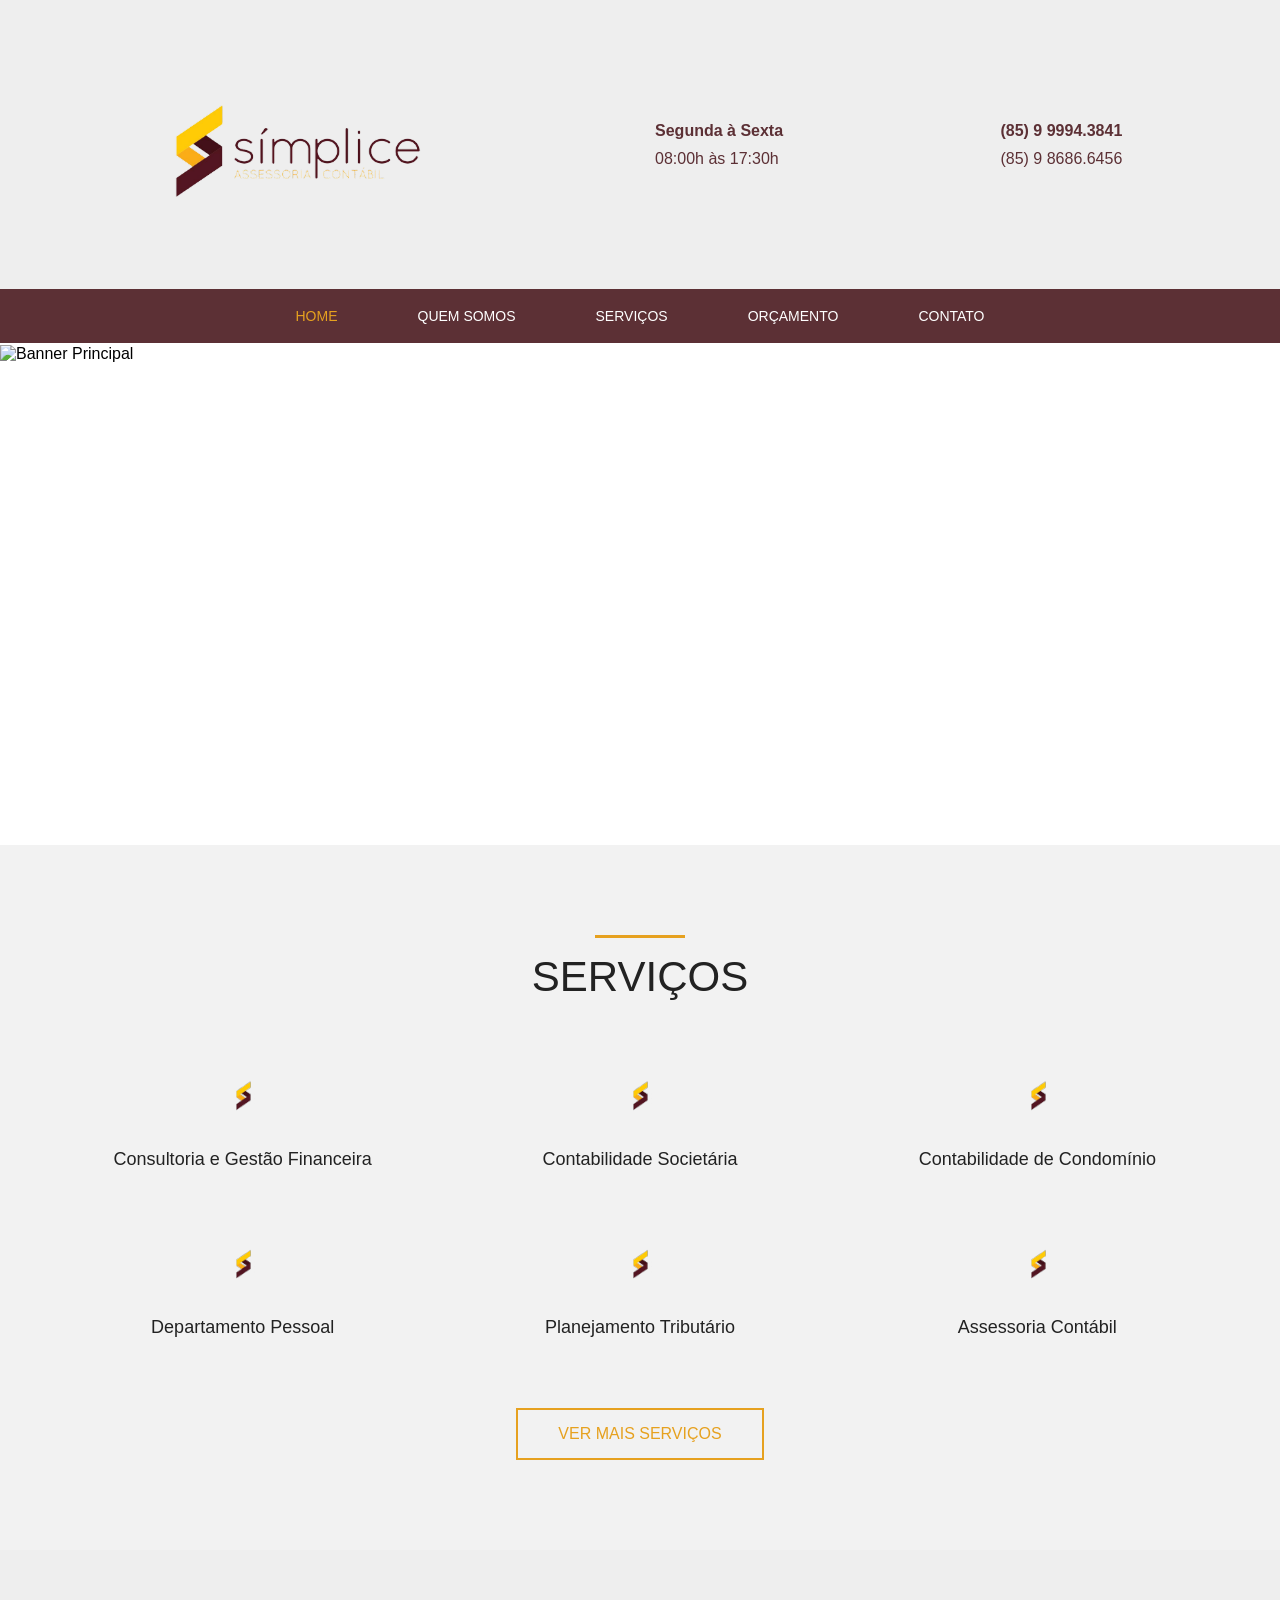
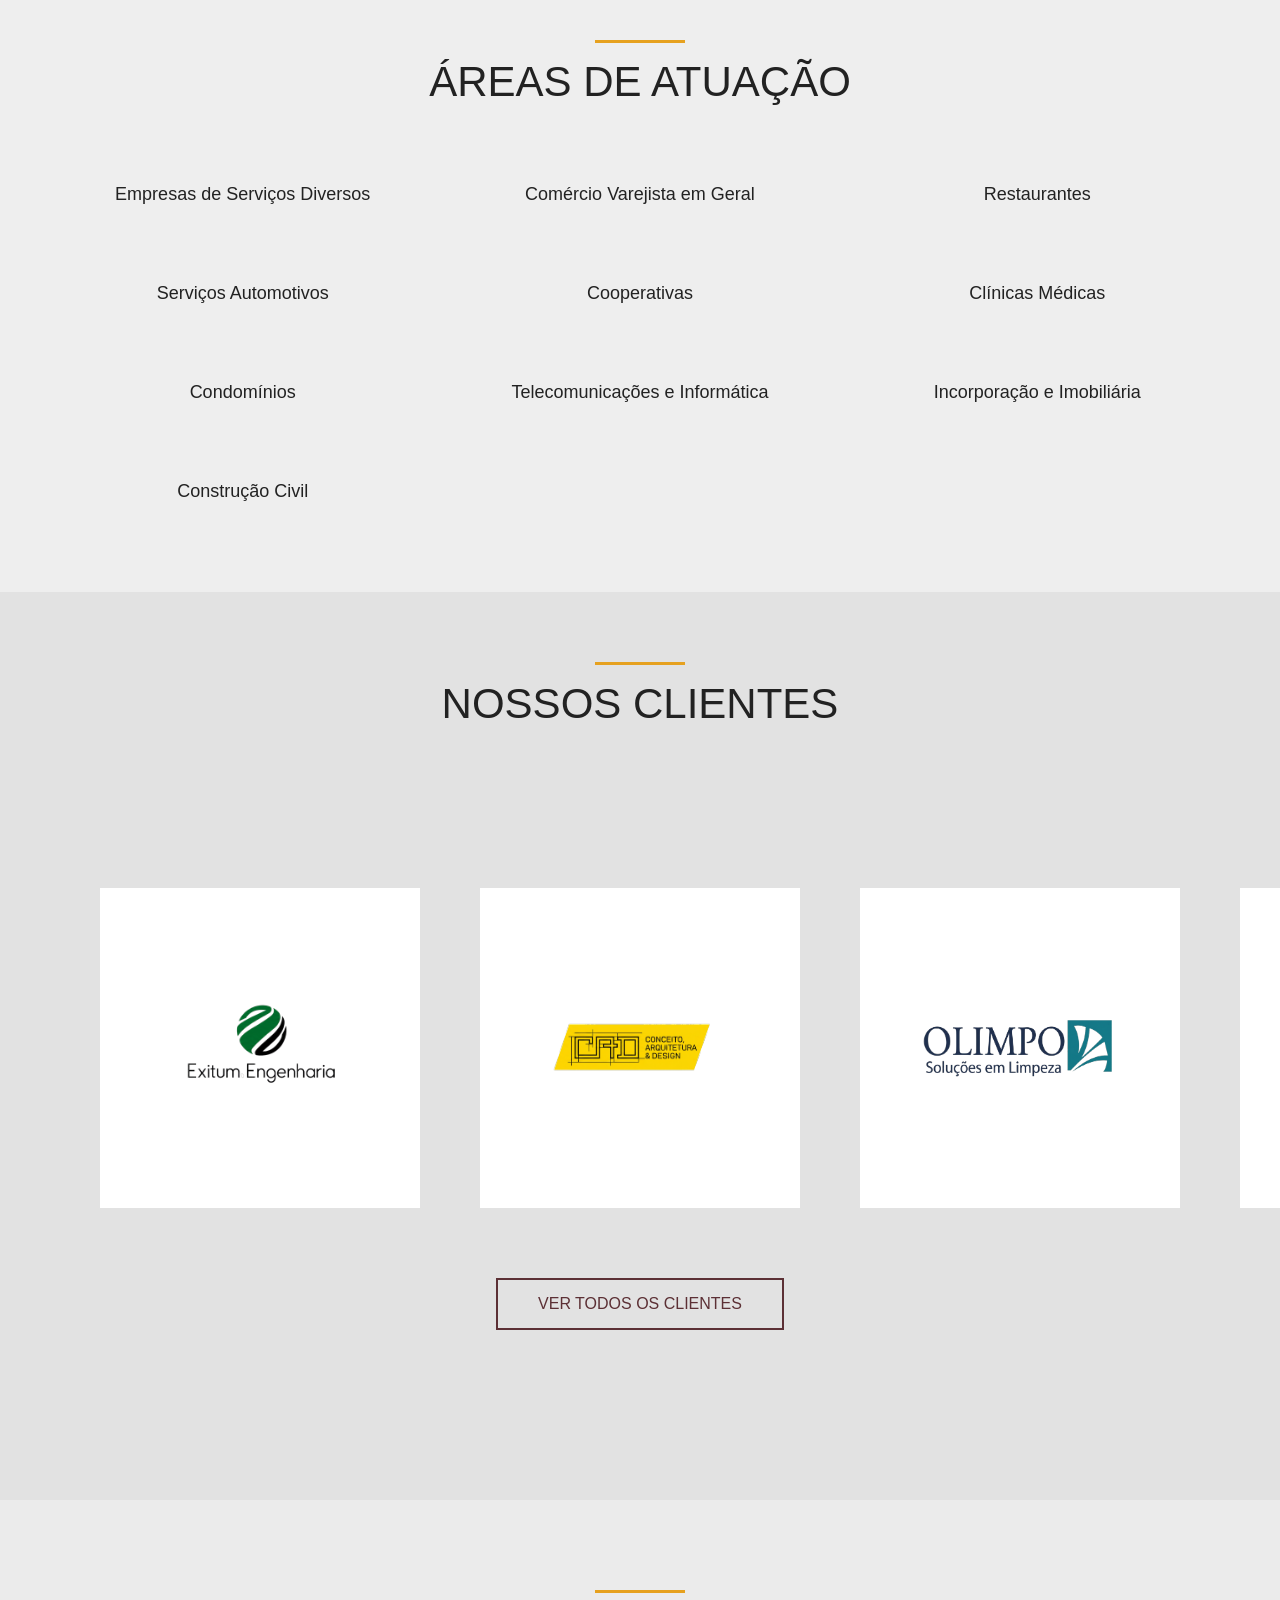
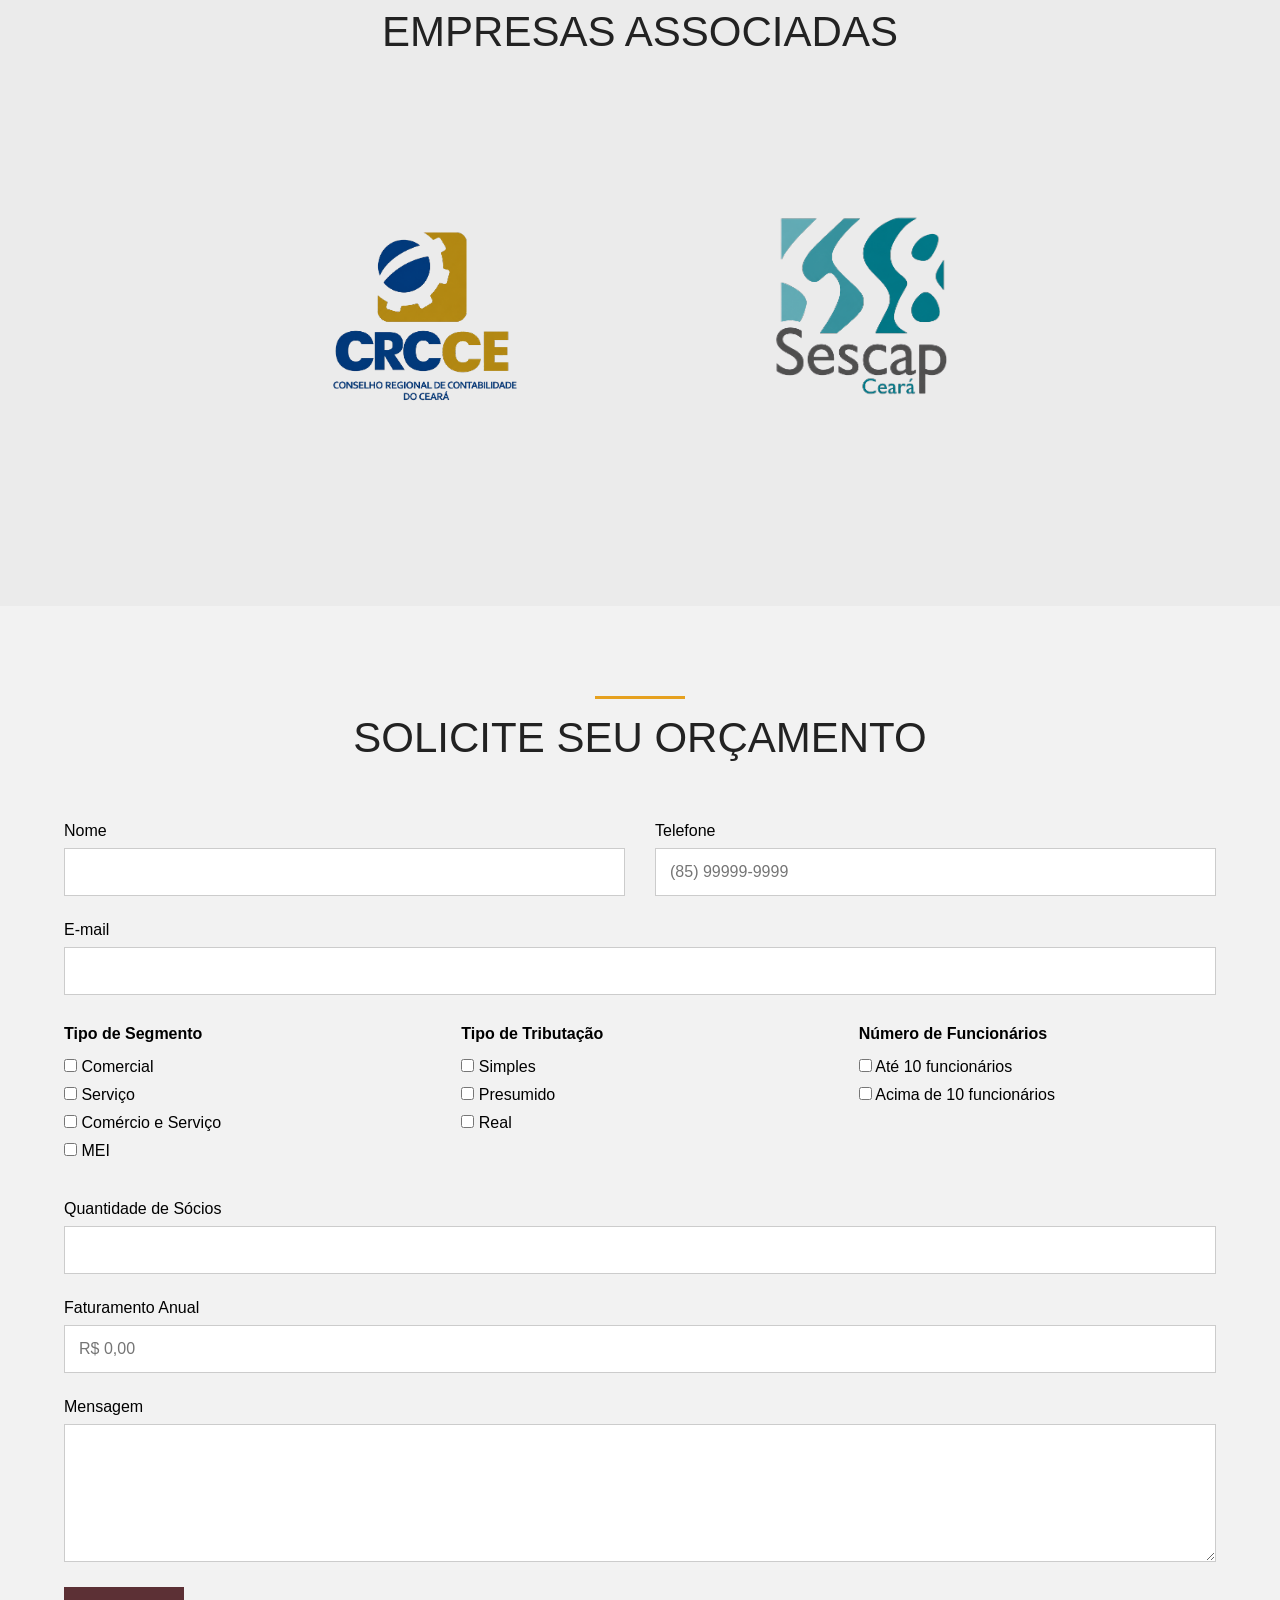
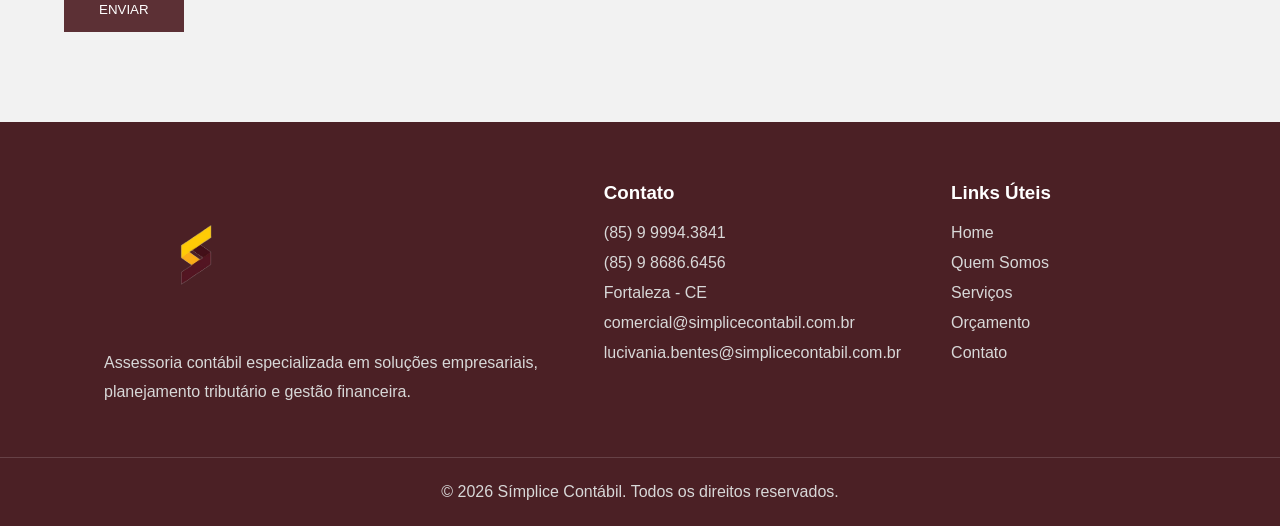
==== index.html @ 49e41c6b "projeto simplice" ====
<!DOCTYPE html>
<html lang="pt-BR">
<head>
    <meta charset="UTF-8">
    <meta name="viewport" content="width=device-width, initial-scale=1.0">

    <title>Simplice | Escritório de contabilidade em Fortaleza</title>

    <meta
        name="description"
        content="Assessoria contábil especializada em contabilidade empresarial, planejamento tributário, departamento pessoal e consultoria financeira."
    >

    <link rel="stylesheet" href="css/style.css">
</head>

<body id="home">

    <!-- TOPO -->
    <header class="topo">

        <div class="logo">
            <a href="index.html">
                <img src="./assets/img/logo01.svg" alt="Simplice Contábil">
            </a>
        </div>

        <div class="horario">
            <p><strong>Segunda à Sexta</strong></p>
            <p>08:00h às 17:30h</p>
        </div>

        <div class="contatos">
            <p>(85) 9 9994.3841</p>
            <p>(85) 9 8686.6456</p>
        </div>

    </header>

    <!-- MENU -->
        <nav class="navbar">
        <ul class="nav-menu">
            <li><a href="#home" class="active">Home</a></li>
            <li><a href="quemSomos.html">Quem Somos</a></li>
            <li><a href="servicos.html">Serviços</a></li>
            <li><a href="orcamento.html">Orçamento</a></li>
            <li><a href="#footer-info">Contato</a></li>
        </ul>
    </nav>

    <main>

        <!-- BANNER -->
        <section class="slider">

            <div class="slides">

                <div class="slide">
                    <img src="./assets/img/banner01.svg" alt="Banner Principal">
                </div>

                <div class="slide">
                    <img src="./assets/img/banner02.svg" alt="Banner Secundário">
                </div>

                <div class="slide">
                    <img src="./assets/img/banner03.svg" alt="Banner Terciário">
                </div>

            </div>

        </section>

        <!-- SERVIÇOS -->
        <section id="servicos" class="servicos">

            <div class="titulo">
                <span></span>
                <h2>SERVIÇOS</h2>
            </div>

            <div class="servicos-grid">

                <a href="servicos.html" class="servico">
                    <img src="./assets/img/logo02.svg" alt="Consultoria e Gestão Financeira">
                    <h4>Consultoria e Gestão Financeira</h4>
                </a>

                <a href="servicos.html" class="servico">
                    <img src="./assets/img/logo02.svg" alt="Contabilidade Societária">
                    <h4>Contabilidade Societária</h4>
                </a>

                <a href="servicos.html" class="servico">
                    <img src="./assets/img/logo02.svg" alt="Contabilidade de Condomínio">
                    <h4>Contabilidade de Condomínio</h4>
                </a>

                <a href="servicos.html" class="servico">
                    <img src="./assets/img/logo02.svg" alt="">
                    <h4>Departamento Pessoal</h4>
                </a>

                <a href="servicos.html" class="servico">
                    <img src="./assets/img/logo02.svg" alt="">
                    <h4>Planejamento Tributário</h4>
                </a>

                <a href="servicos.html" class="servico">
                    <img src="./assets/img/logo02.svg" alt="">
                    <h4>Assessoria Contábil</h4>
                </a>

            </div>

            <div class="btn-area">
                <a href="servicos.html" class="btn-servicos">
                    Ver Mais Serviços
                </a>
            </div>

        </section>

        <!-- ÁREAS DE ATUAÇÃO -->
        <section id="areas" class="areasAtuacao">

            <div class="titulo">
                <span></span>
                <h2>ÁREAS DE ATUAÇÃO</h2>
            </div>

            <div class="areas-grid">

                <a href="areasAtuacao.html" class="area">
                    <img src="./assets/img/testeando.png" alt="">
                    <h4>Empresas de Serviços Diversos</h4>
                </a>

                <a href="areasAtuacao.html" class="area">
                    <img src="./assets/img/testeando.png" alt="">
                    <h4>Comércio Varejista em Geral</h4>
                </a>

                <a href="areasAtuacao.html" class="area">
                    <img src="./assets/img/testeando.png" alt="">
                    <h4>Restaurantes</h4>
                </a>

                <a href="areasAtuacao.html" class="area">
                    <img src="./assets/img/testeando.png" alt="">
                    <h4>Serviços Automotivos</h4>
                </a>

                <a href="areasAtuacao.html" class="area">
                    <img src="./assets/img/testeando.png" alt="">
                    <h4>Cooperativas</h4>
                </a>

                <a href="areasAtuacao.html" class="area">
                    <img src="./assets/img/testeando.png" alt="">
                    <h4>Clínicas Médicas</h4>
                </a>

                <a href="areasAtuacao.html" class="area">
                    <img src="./assets/img/testeando.png" alt="">
                    <h4>Condomínios</h4>
                </a>

                <a href="areasAtuacao.html" class="area">
                    <img src="./assets/img/testeando.png" alt="">
                    <h4>Telecomunicações e Informática</h4>
                </a>

                <a href="areasAtuacao.html" class="area">
                    <img src="./assets/img/testeando.png" alt="">
                    <h4>Incorporação e Imobiliária</h4>
                </a>

                <a href="areasAtuacao.html" class="area">
                    <img src="./assets/img/testeando.png" alt="">
                    <h4>Construção Civil</h4>
                </a>

            </div>

        </section>

        <!-- FUTURAS SEÇÕES -->
        <section id="nossosClientes" class="clientes">
            <div class="titulo">
                <span></span>
                <h2>NOSSOS CLIENTES</h2>
            </div>

                <div class="clientes-slider">

                    <div class="clientes-track">
                        <img src="./assets/img/cliente01.svg" alt="">
                        <img src="./assets/img/cliente02.svg" alt="">
                        <img src="./assets/img/clientte03.svg" alt="">
                        <img src="./assets/img/cliente04.svg" alt="">
                        <img src="./assets/img/cliente05.svg" alt="">

                        <img src="./assets/img/cliente01.svg" alt="">
                        <img src="./assets/img/cliente02.svg" alt="">
                        <img src="./assets/img/clientte03.svg" alt="">
                        <img src="./assets/img/cliente04.svg" alt="">
                        <img src="./assets/img/cliente05.svg" alt="">
                    </div>

                                <div class="btn-area">
                <a href="clientes.html" class="btn-clientes">
                    VER TODOS OS CLIENTES
                </a>
            </div>

                </div>
            </div>

        </section>
<section class="associadas">

    <div class="titulo">
        <span></span>
        <h2>EMPRESAS ASSOCIADAS</h2>
    </div>

    <div class="associadas-grid">

        <div class="associada">
            <img src="./assets/img/associado01.svg" alt="CRCCE">
        </div>

        <div class="associada">
            <img src="./assets/img/associado02.svg" alt="SESCAP">
        </div>

    </div>

</section>

<section id="orcamento" class="orcamento">

    <div class="titulo">
        <span></span>
        <h2>SOLICITE SEU ORÇAMENTO</h2>
    </div>

    <form
        action="https://formspree.io/f/SEU_CODIGO"
        method="POST"
        class="form-orcamento"
    >

        <div class="linha">
            <div class="campo">
                <label>Nome</label>
                <input type="text" name="nome" required>
            </div>

            <div class="campo">
                <label>Telefone</label>
                <input
                    type="tel"
                    id="telefone"
                    name="telefone"
                    placeholder="(85) 99999-9999"
                    maxlength="15"
                    required>
            </div>
        </div>

        <div class="campo">
            <label>E-mail</label>
            <input type="email" name="email" required>
        </div>

        <div class="linha-checkbox">

            <div>
                <h4>Tipo de Segmento</h4>

                <label><input type="checkbox" name="segmento[]" value="Comercial"> Comercial</label>

                <label><input type="checkbox" name="segmento[]" value="Serviço"> Serviço</label>

                <label><input type="checkbox" name="segmento[]" value="Comércio e Serviço"> Comércio e Serviço</label>

                <label><input type="checkbox" name="segmento[]" value="MEI"> MEI</label>
            </div>

            <div>
                <h4>Tipo de Tributação</h4>

                <label><input type="checkbox" name="tributacao[]" value="Simples"> Simples</label>

                <label><input type="checkbox" name="tributacao[]" value="Presumido"> Presumido</label>

                <label><input type="checkbox" name="tributacao[]" value="Real"> Real</label>
            </div>

            <div>
                <h4>Número de Funcionários</h4>

                <label><input type="checkbox" name="funcionarios[]" value="Até 10"> Até 10 funcionários</label>

                <label><input type="checkbox" name="funcionarios[]" value="Mais de 10"> Acima de 10 funcionários</label>
            </div>

        </div>

        <div class="campo">
            <label>Quantidade de Sócios</label>
            <input
                type="text"
                id="socios"
                name="socios">
        </div>

        <div class="campo">
            <label>Faturamento Anual</label>
            <input
                type="text"
                id="faturamento"
                name="faturamento"
                placeholder="R$ 0,00">
        </div>

        <div class="campo">
            <label>Mensagem</label>
            <textarea name="mensagem" rows="6"></textarea>
        </div>

        <button type="submit" class="btn-enviar">
            ENVIAR
        </button>

    </form>

</section>

    </main>

    <footer class="footer" id="footer-info">

    <div class="footer-container">

        <div class="footer-logo">
            <img src="./assets/img/logo02.svg" alt="Simplice Contábil">
            <p>
                Assessoria contábil especializada em soluções empresariais,
                planejamento tributário e gestão financeira.
            </p>
        </div>

        <div class="footer-info">
            <h3>Contato</h3>

            <p>(85) 9 9994.3841</p>
            <p>(85) 9 8686.6456</p>

            <p>Fortaleza - CE</p>

            <p>comercial@simplicecontabil.com.br</p>
            <p>lucivania.bentes@simplicecontabil.com.br</p>
        </div>

        <div class="footer-links">
            <h3>Links Úteis</h3>

            <a href="#home">Home</a>
            <a href="quemSomos.html">Quem Somos</a>
            <a href="#servicos">Serviços</a>
            <a href="#orcamento">Orçamento</a>
            <a href="#footer-info">Contato</a>
        </div>

    </div>

    <div class="footer-bottom">
        <p>© 2026 Símplice Contábil. Todos os direitos reservados.</p>
    </div>

    <script src="./js/app.js"></script>
</footer>
</body>
</html>
---- css/style.css ----
:root{
    --vinho:#5c3035;
    --dourado:#e6a11f;
    --cinza:#eeeeee;
    --texto:#222;
    --gray:#e2e2e2;
}

*{
    margin:0;
    padding:0;
    box-sizing:border-box;
}

html{
    scroll-behavior:smooth;
}

body{
    font-family:Arial,sans-serif;
    background:#fff;
    overflow-x:hidden;
}

img{
    max-width:100%;
    display:block;
}

.topo{
    background:var(--cinza);
    display:flex;
    justify-content:space-around;
    align-items:center;
    padding:30px 5%;
    gap:30px;
}

.logo img{
    width:280px;
}

.horario,
.contatos{
    color:var(--vinho);
    line-height:1.7;
}

.horario p:first-child,
.contatos p:first-child{
    font-weight:bold;
}

.navbar{
    background:var(--vinho);
    border-bottom:2px solid #fff;
}

.nav-menu{
    max-width:1200px;
    margin:auto;

    display:flex;
    justify-content:center;
    align-items:center;
    gap:80px;

    list-style:none;
}

.nav-menu li{
    padding:18px 0;
}

.nav-menu a{
    color:#fff;
    text-decoration:none;
    text-transform:uppercase;
    font-size:14px;
    transition:.3s;
}

.nav-menu a:hover,
.nav-menu a.active{
    color:var(--dourado);
}

.slider{
    width:100%;
    height:500px;
    overflow:hidden;
}

.slides{
    display:flex;
    width:300%;
    height:100%;
    animation:slide 15s infinite;
}

.slide{
    width:100%;
}

.slide img{
    width:100%;
    height:100%;
    object-fit:cover;
}

@keyframes slide{

    0%,30%{
        transform:translateX(0);
    }

    35%,65%{
        transform:translateX(-100%);
    }

    70%,95%{
        transform:translateX(-200%);
    }

    100%{
        transform:translateX(0);
    }
}

.titulo{
    margin-bottom:60px;
    text-align:center;
}

.titulo span{
    width:90px;
    height:3px;
    background:var(--dourado);
    display:block;
    margin:auto auto 15px;
}

.titulo h2{
    font-size:42px;
    font-weight:300;
    color:var(--texto);
}

.servicos{
    background:#f2f2f2;
    padding:90px 5%;
}

.servicos-grid{
    max-width:1200px;
    margin:auto;

    display:grid;
    grid-template-columns:repeat(3,1fr);
    gap:60px 40px;
}

.servico{
    text-align:center;
    text-decoration:none;
    color:var(--texto);
    transition:.3s;
}

.servico:hover{
    transform:translateY(-8px);
}

.servico img{
    width:85px;
    margin:auto auto 18px;
}

.servico h4{
    font-size:18px;
    font-weight:400;
}

.areasAtuacao{
    background:var(--cinza);
    padding:90px 5%;
}

.areas-grid{
    max-width:1200px;
    margin:auto;

    display:grid;
    grid-template-columns:repeat(3,1fr);
    gap:60px 40px;
}

.area{
    text-align:center;
    text-decoration:none;
    color:var(--texto);
    transition:.3s;
}

.area:hover{
    transform:translateY(-8px);
}

.area img{
    width:85px;
    margin:auto auto 18px;
}

.area h4{
    font-size:18px;
    font-weight:400;
}

.btn-area{
    text-align:center;
    margin-top:70px;
}
.btn-clientes{
    display:inline-block;
    padding:15px 40px;

    border:2px solid var(--vinho);
    color:var(--vinho);

    text-decoration:none;
    text-transform:uppercase;

    transition:.3s;
}
.btn-clientes:hover {
    background:var(--vinho);
    color:#fff;
}

.btn-servicos,
.btn-areas{
    display:inline-block;
    padding:15px 40px;

    border:2px solid var(--dourado);
    color:var(--dourado);

    text-decoration:none;
    text-transform:uppercase;

    transition:.3s;
}

.btn-servicos:hover,
.btn-areas:hover{
    background:var(--dourado);
    color:#fff;
}


/* Slide dos "nossos clientes" */

.clientes{
    background:var(--gray);
    padding: 70px 0;
}

.clientes-slider {
    overflow: hidden;
    position: relative;
    width: 100%;
    padding: 100px;

}

.clientes-track {
    display: flex;
    align-items: center;
    gap: 60px;

    width: max-content;

    animation: scroll 25s linear infinite;
}

.clientes-track img {
    width:320px;
    height:320px;

    object-fit:contain;

    background:#fff;
    padding:20px;
}

@keyframes scroll{

    from{
        transform:translateX(0);
    }

    to{
        transform:translateX(-50%);
    }

}

.associadas{
    background:#ebebeb;
    padding:90px 5%;
    text-align:center;
}

.associadas-grid{
    display:flex;
    justify-content:center;
    align-items:center;
    gap:120px;
    flex-wrap:wrap;
}

.associada{
    display:flex;
    justify-content:center;
    align-items:center;
    min-height:180px;
}

.associada{
    transition:.3s ease;
}

.associada:hover{
    transform:translateY(-8px);
}

.associada img{
    max-width:320px;
    width:100%;
    height:auto;
    object-fit:contain;
}

.orcamento{
    background:#f2f2f2;
    padding:90px 5%;
}

.form-orcamento{
    max-width:1200px;
    margin:auto;
}

.linha{
    display:grid;
    grid-template-columns:1fr 1fr;
    gap:30px;
}

.campo{
    display:flex;
    flex-direction:column;
    margin-bottom:25px;
}

.campo label{
    margin-bottom:8px;
}

.campo input,
.campo textarea{
    padding:14px;
    border:1px solid #ccc;
    font-size:16px;
}

.linha-checkbox{
    display:grid;
    grid-template-columns:repeat(3,1fr);
    gap:40px;
    margin:30px 0;
}

.linha-checkbox h4{
    margin-bottom:15px;
}

.linha-checkbox label{
    display:block;
    margin-bottom:10px;
}

.btn-enviar{
    background:#5c3035;
    color:#fff;
    border:none;
    padding:15px 35px;
    cursor:pointer;
    transition:.3s;
}

.btn-enviar:hover{
    background:#e6a11f;
}

.footer{
    background:#4b2025;
    color:#fff;
    padding-top:60px;
}

.footer-container{
    max-width:1200px;
    margin:auto;
    padding:0 5%;

    display:grid;
    grid-template-columns:2fr 1fr 1fr;
    gap:50px;
}

.footer-logo img{
    width:180px;
    margin-bottom:20px;
}

.footer-logo p{
    line-height:1.8;
    color:#d8d8d8;
}

.footer-info h3,
.footer-links h3{
    margin-bottom:20px;
    color:#fff;
}

.footer-info p{
    margin-bottom:12px;
    color:#d8d8d8;
}

.footer-links{
    display:flex;
    flex-direction:column;
}

.footer-links a{
    color:#d8d8d8;
    text-decoration:none;
    margin-bottom:12px;
    transition:.3s;
}

.footer-links a:hover{
    color:#e6a11f;
}

.footer-bottom{
    margin-top:50px;
    padding:25px 5%;
    border-top:1px solid rgba(255,255,255,.15);

    text-align:center;
    color:#d8d8d8;
}

.quem-somos{
    max-width:1200px;
    margin:0 auto;
    padding:60px 5% 80px;
}

.breadcrumb{
    display:flex;
    align-items:center;
    gap:8px;
    margin-bottom:30px;
    font-size:14px;
}

.breadcrumb a{
    color:#555;
    text-decoration:none;
}

.breadcrumb a:hover{
    color:#e6a11f;
}

.titulo-pagina{
    margin-bottom:40px;
}

.titulo-pagina span{
    width:180px;
    height:3px;
    background:#e6a11f;
    display:block;
    margin-bottom:15px;
}

.titulo-pagina h1{
    font-size:48px;
    font-weight:300;
    color:#222;
}

.conteudo-quem-somos p{
    color:#4e0000;
    font-size:20px;
    line-height:1.9;
    margin-bottom:25px;
}

.conteudo-quem-somos h3{
    margin-top:40px;
    margin-bottom:15px;
    color:#333;
    font-size:28px;
}

.areas-grid p {
    color: var(--vinho);
}

.clientes-page{
    background:#f2f2f2;
    padding:50px 8%;
    min-height:100vh;
}

.breadcrumb{
    margin-bottom:25px;
    font-size:15px;
}

.breadcrumb a{
    color:#6b3438;
    text-decoration:none;
}

.titulo-pagina{
    margin-bottom:40px;
}

.titulo-pagina span{
    display:block;
    width:110px;
    height:3px;
    background:#e6a11f;
    margin-bottom:15px;
}

.titulo-pagina h2{
    font-size:48px;
    font-weight:300;
    color:#222;
}

.clientes-grid{
    display:grid;
    grid-template-columns:repeat(3, 1fr);
    gap:30px;
    max-width:1000px;
}

.cliente-card{
    background:#fff;
    height:180px;

    display:flex;
    justify-content:center;
    align-items:center;

    transition:.3s;
}

.cliente-card:hover{
    transform:translateY(-5px);
    box-shadow:0 10px 20px rgba(0,0,0,.1);
}

.cliente-card img{
    max-width: 90%;
    max-height: 180px;
    object-fit: contain;
    transform: scale(1.7);
}

@media(max-width:768px){

    .clientes-grid{
        grid-template-columns:repeat(2,1fr);
    }

    .titulo-pagina h2{
        font-size:36px;
    }
}

@media(max-width:540px){

    .clientes-grid{
        grid-template-columns:1fr;
    }

    .titulo-pagina h2{
        font-size:30px;
    }
}
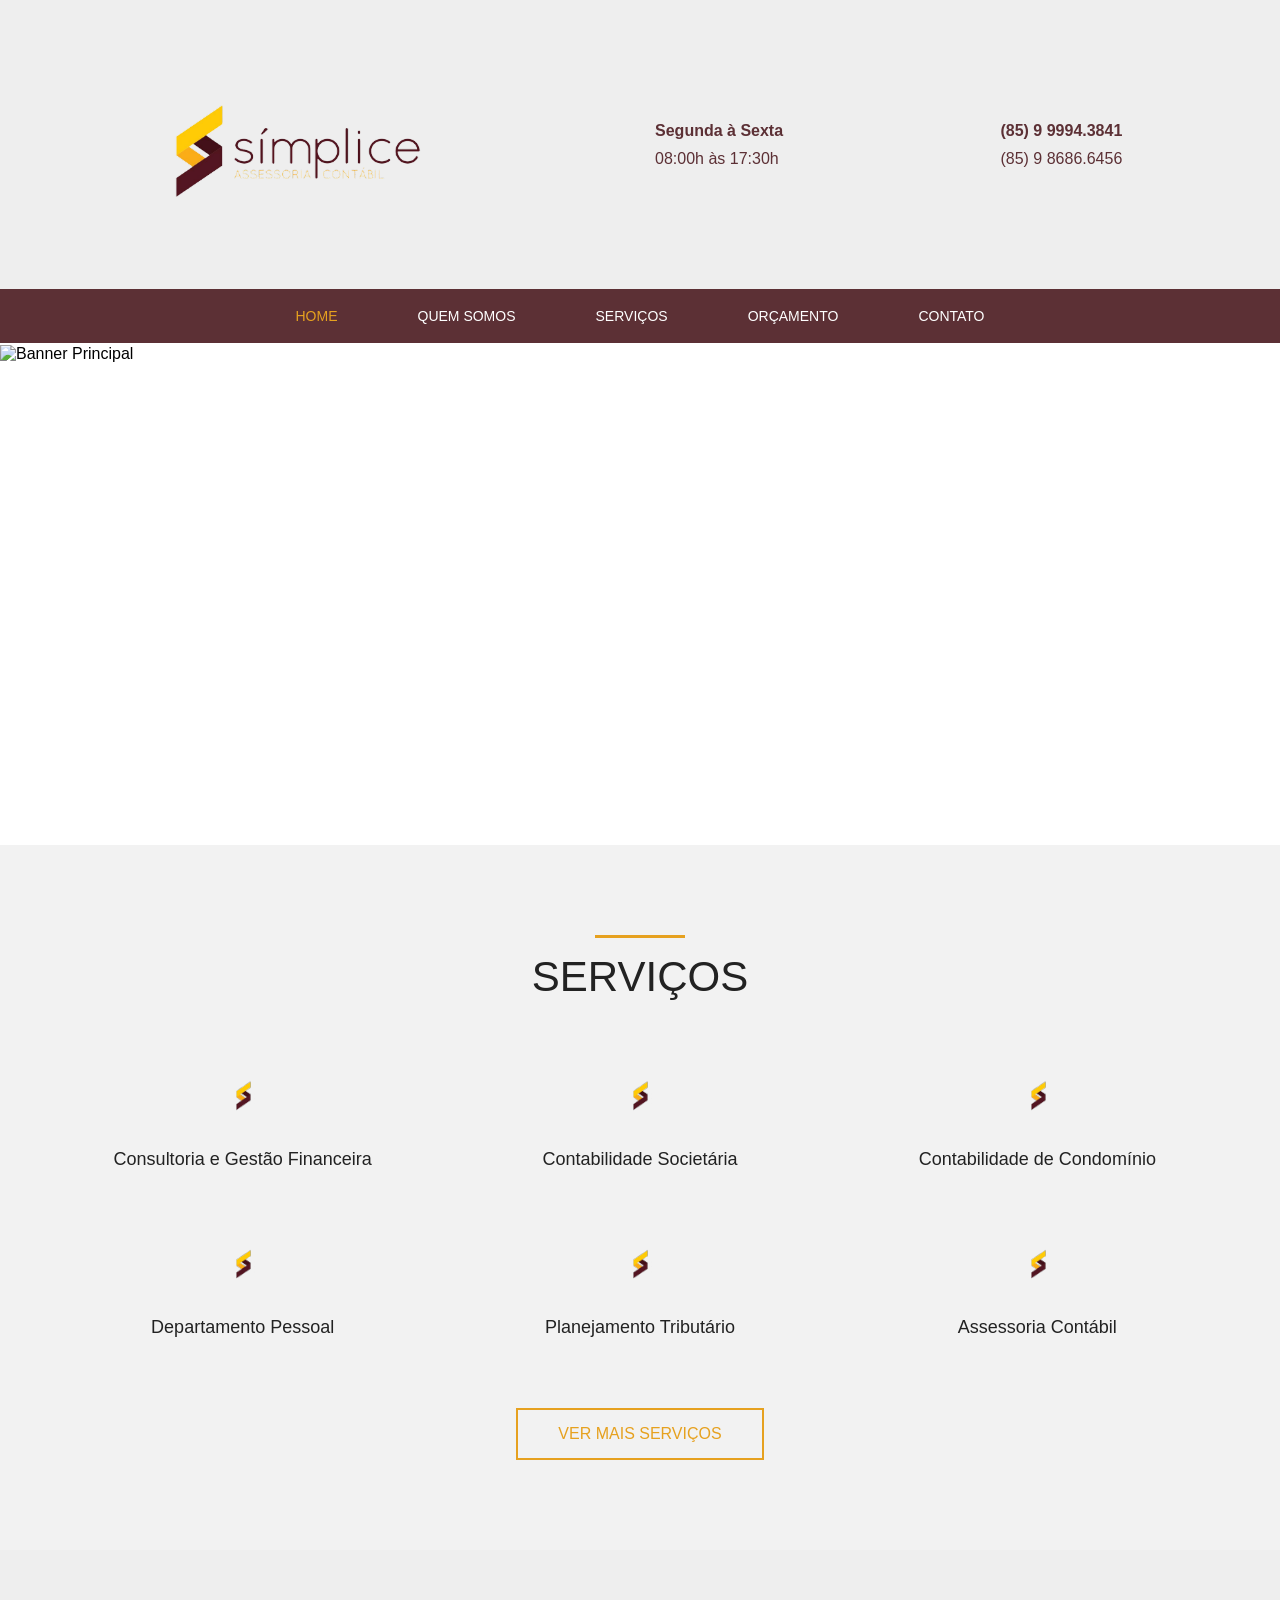
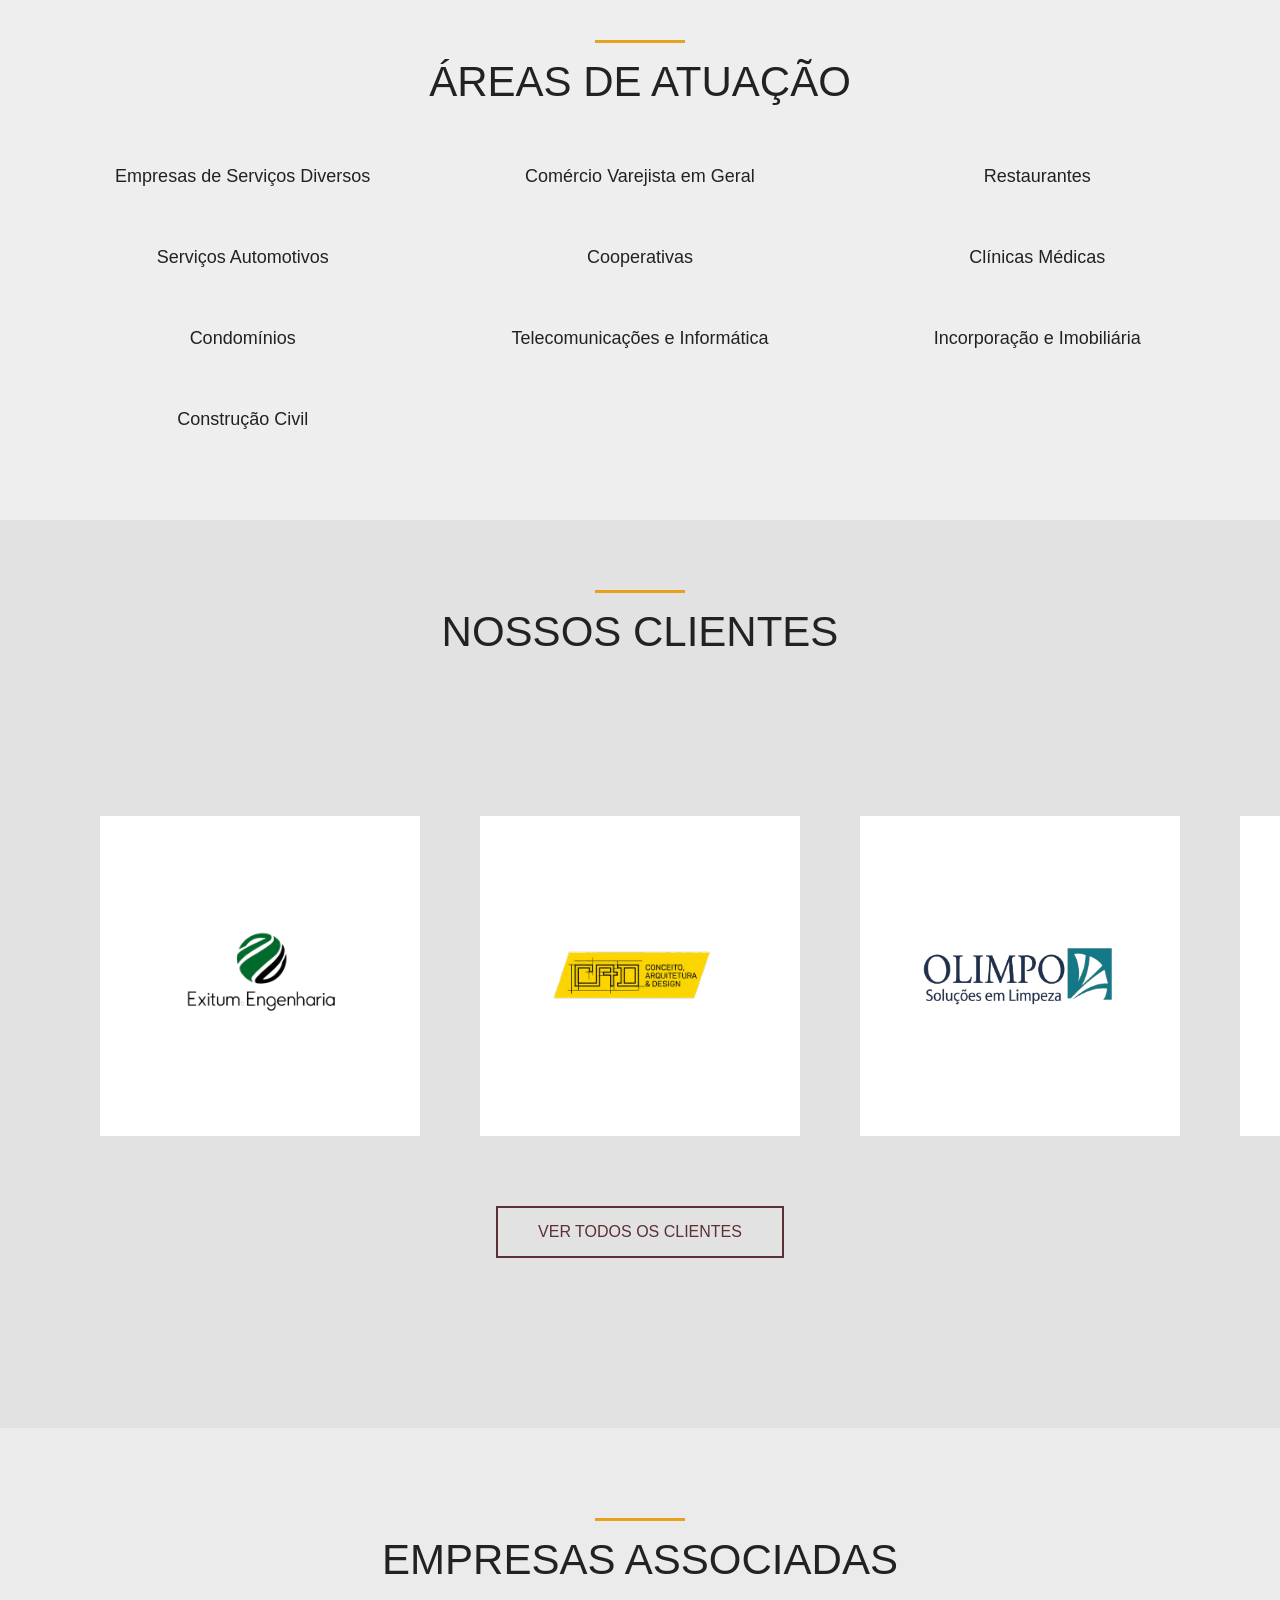
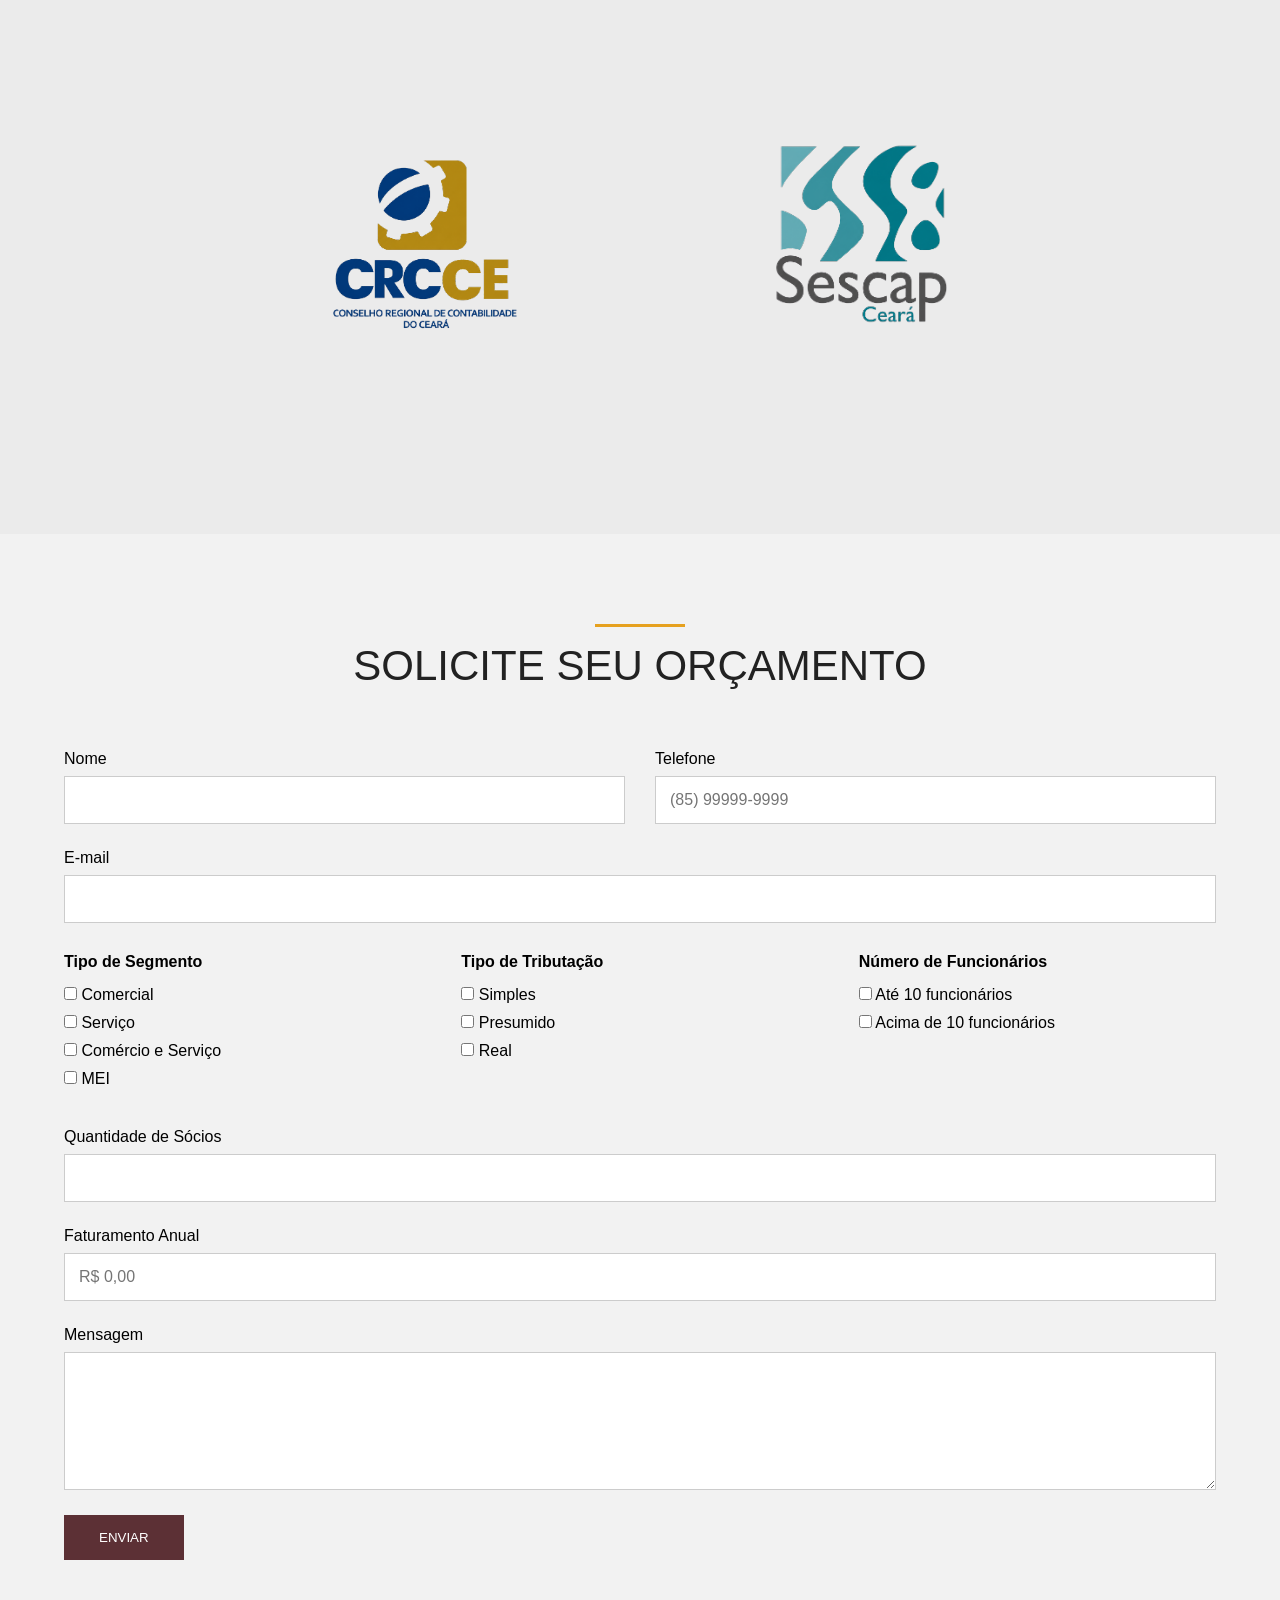
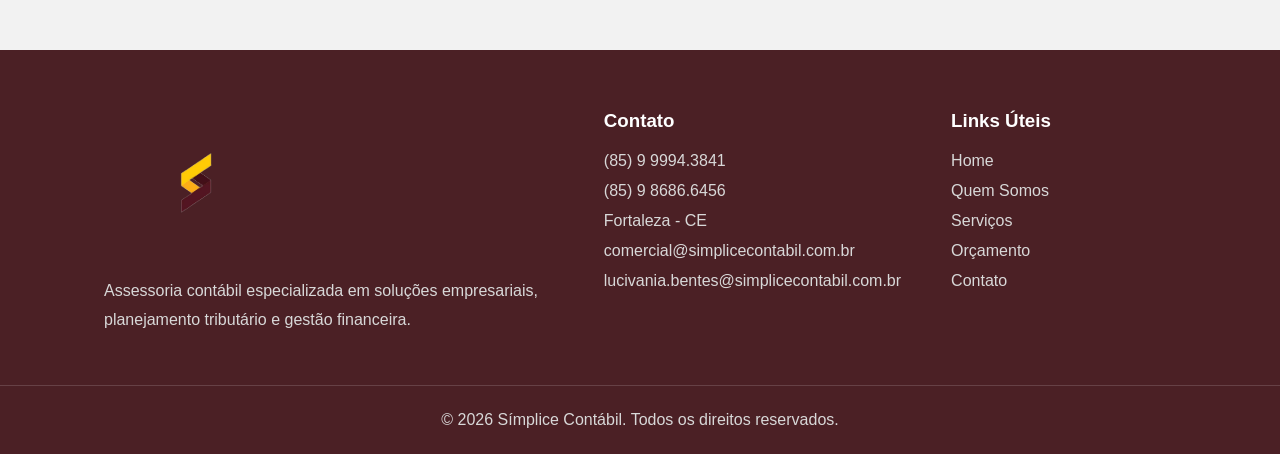
==== commit 57e2943e: "ajuste atuações" ====
--- a/index.html
+++ b/index.html
@@ -132,52 +132,42 @@
             <div class="areas-grid">
 
                 <a href="areasAtuacao.html" class="area">
-                    <img src="./assets/img/testeando.png" alt="">
                     <h4>Empresas de Serviços Diversos</h4>
                 </a>
 
                 <a href="areasAtuacao.html" class="area">
-                    <img src="./assets/img/testeando.png" alt="">
                     <h4>Comércio Varejista em Geral</h4>
                 </a>
 
                 <a href="areasAtuacao.html" class="area">
-                    <img src="./assets/img/testeando.png" alt="">
                     <h4>Restaurantes</h4>
                 </a>
 
                 <a href="areasAtuacao.html" class="area">
-                    <img src="./assets/img/testeando.png" alt="">
                     <h4>Serviços Automotivos</h4>
                 </a>
 
                 <a href="areasAtuacao.html" class="area">
-                    <img src="./assets/img/testeando.png" alt="">
                     <h4>Cooperativas</h4>
                 </a>
 
                 <a href="areasAtuacao.html" class="area">
-                    <img src="./assets/img/testeando.png" alt="">
                     <h4>Clínicas Médicas</h4>
                 </a>
 
                 <a href="areasAtuacao.html" class="area">
-                    <img src="./assets/img/testeando.png" alt="">
                     <h4>Condomínios</h4>
                 </a>
 
                 <a href="areasAtuacao.html" class="area">
-                    <img src="./assets/img/testeando.png" alt="">
                     <h4>Telecomunicações e Informática</h4>
                 </a>
 
                 <a href="areasAtuacao.html" class="area">
-                    <img src="./assets/img/testeando.png" alt="">
                     <h4>Incorporação e Imobiliária</h4>
                 </a>
 
                 <a href="areasAtuacao.html" class="area">
-                    <img src="./assets/img/testeando.png" alt="">
                     <h4>Construção Civil</h4>
                 </a>
 
--- a/css/style.css
+++ b/css/style.css
@@ -608,4 +608,155 @@
     .titulo-pagina h2{
         font-size:30px;
     }
+}
+
+@media (max-width: 992px){
+
+    .topo{
+        flex-direction: column;
+        text-align: center;
+        gap: 20px;
+    }
+
+    .nav-menu{
+        gap: 30px;
+        flex-wrap: wrap;
+        padding: 10px;
+    }
+
+    .servicos-grid,
+    .areas-grid{
+        grid-template-columns: repeat(2,1fr);
+    }
+
+    .linha-checkbox{
+        grid-template-columns: 1fr;
+        gap: 30px;
+    }
+
+    .footer-container{
+        grid-template-columns: 1fr;
+        text-align: center;
+    }
+
+    .clientes-track img{
+        width: 220px;
+        height: 220px;
+    }
+
+    .linha{
+        grid-template-columns: 1fr;
+    }
+}
+
+@media (max-width: 768px){
+
+    .logo img{
+        width: 220px;
+    }
+
+    .slider{
+        height: 250px;
+    }
+
+    .titulo h2{
+        font-size: 32px;
+    }
+
+    .titulo-pagina h1,
+    .titulo-pagina h2{
+        font-size: 34px;
+    }
+
+    .servicos-grid,
+    .areas-grid,
+    .clientes-grid{
+        grid-template-columns: 1fr;
+    }
+
+    .clientes-track{
+        gap: 20px;
+    }
+
+    .clientes-track img{
+        width: 180px;
+        height: 180px;
+    }
+
+    .associadas-grid{
+        gap: 40px;
+    }
+
+    .associada img{
+        max-width: 220px;
+    }
+
+    .campo input,
+    .campo textarea{
+        font-size: 14px;
+    }
+
+    .btn-servicos,
+    .btn-areas,
+    .btn-clientes,
+    .btn-enviar{
+        width: 100%;
+        text-align: center;
+    }
+}
+
+@media (max-width: 480px){
+
+    .topo{
+        padding: 20px;
+    }
+
+    .logo img{
+        width: 180px;
+    }
+
+    .nav-menu{
+        flex-direction: column;
+        gap: 0;
+    }
+
+    .nav-menu li{
+        width: 100%;
+        text-align: center;
+        border-bottom: 1px solid rgba(255,255,255,.1);
+    }
+
+    .slider{
+        height: 180px;
+    }
+
+    .titulo h2{
+        font-size: 26px;
+    }
+
+    .titulo-pagina h1,
+    .titulo-pagina h2{
+        font-size: 28px;
+    }
+
+    .clientes-page{
+        padding: 30px 5%;
+    }
+
+    .cliente-card{
+        height: 140px;
+    }
+
+    .cliente-card img{
+        transform: scale(1.3);
+    }
+
+    .clientes-track img{
+        width: 140px;
+        height: 140px;
+    }
+
+    .footer{
+        text-align: center;
+    }
 }
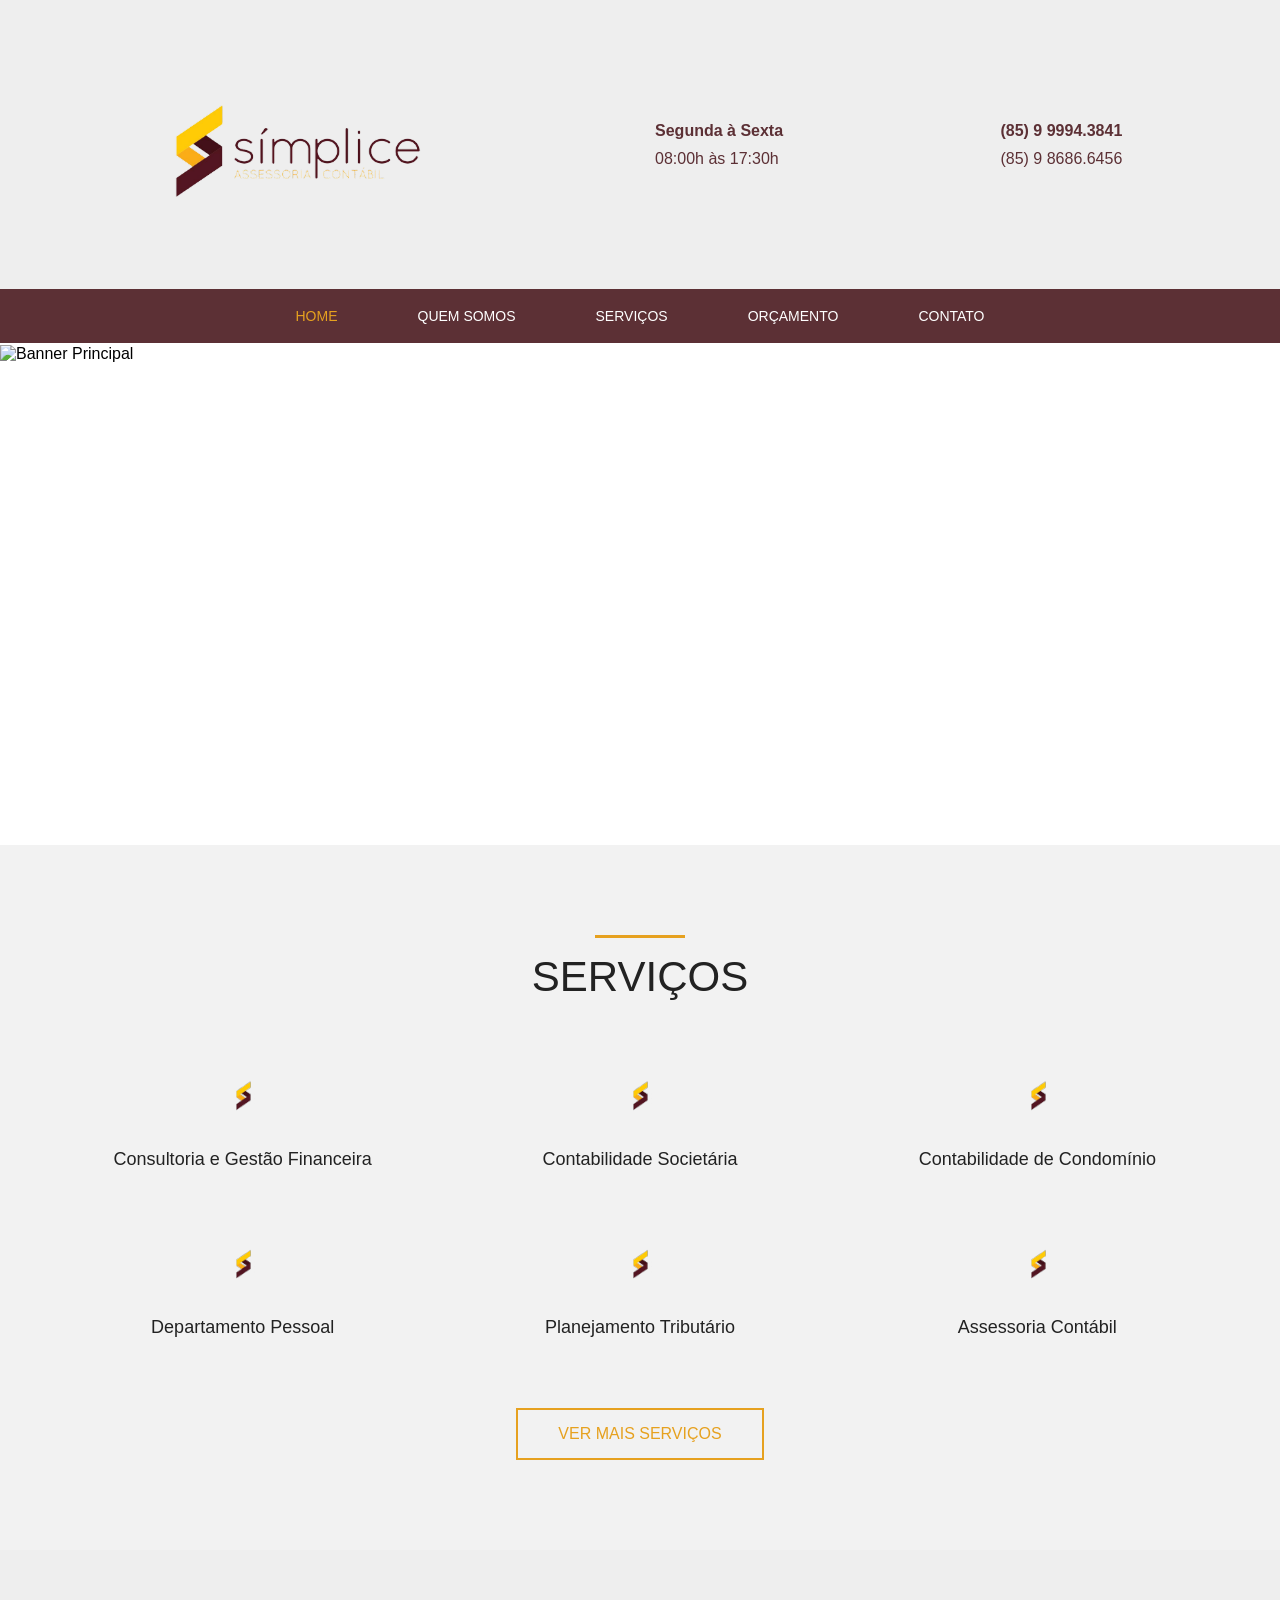
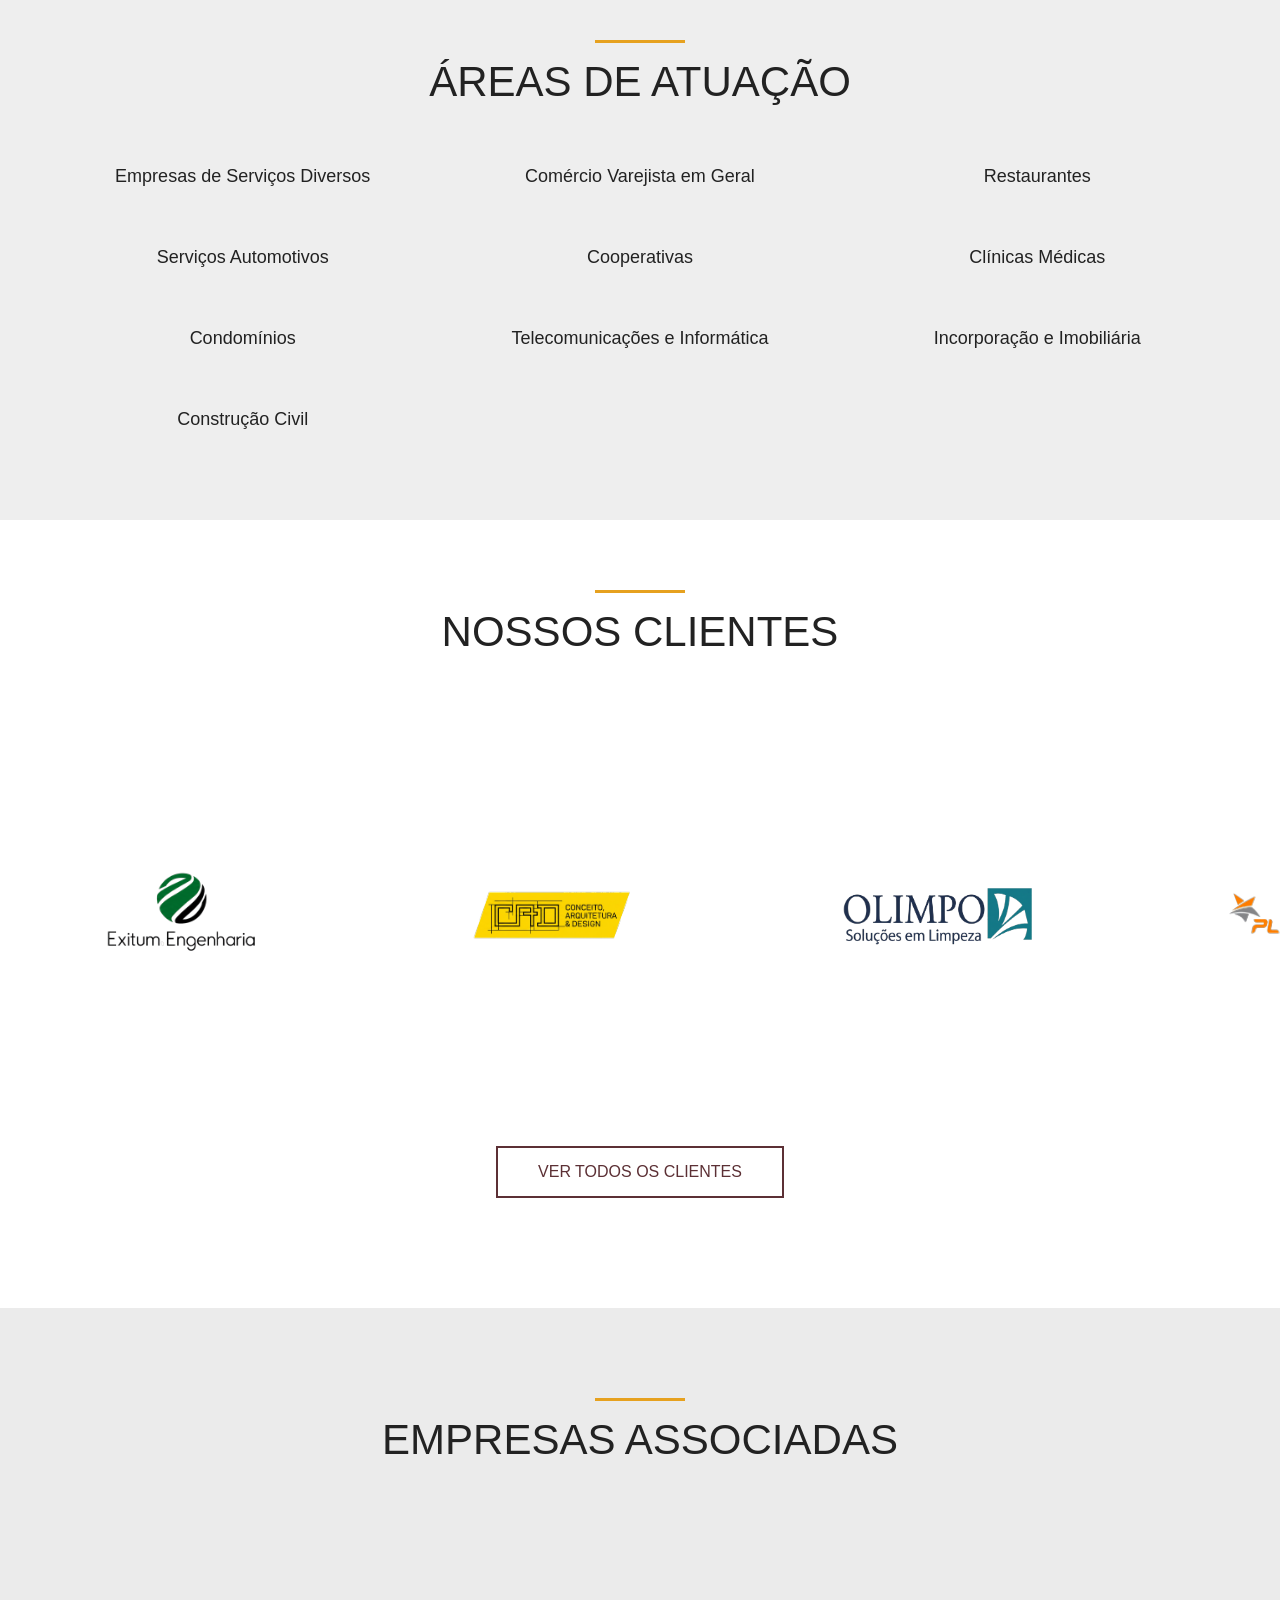
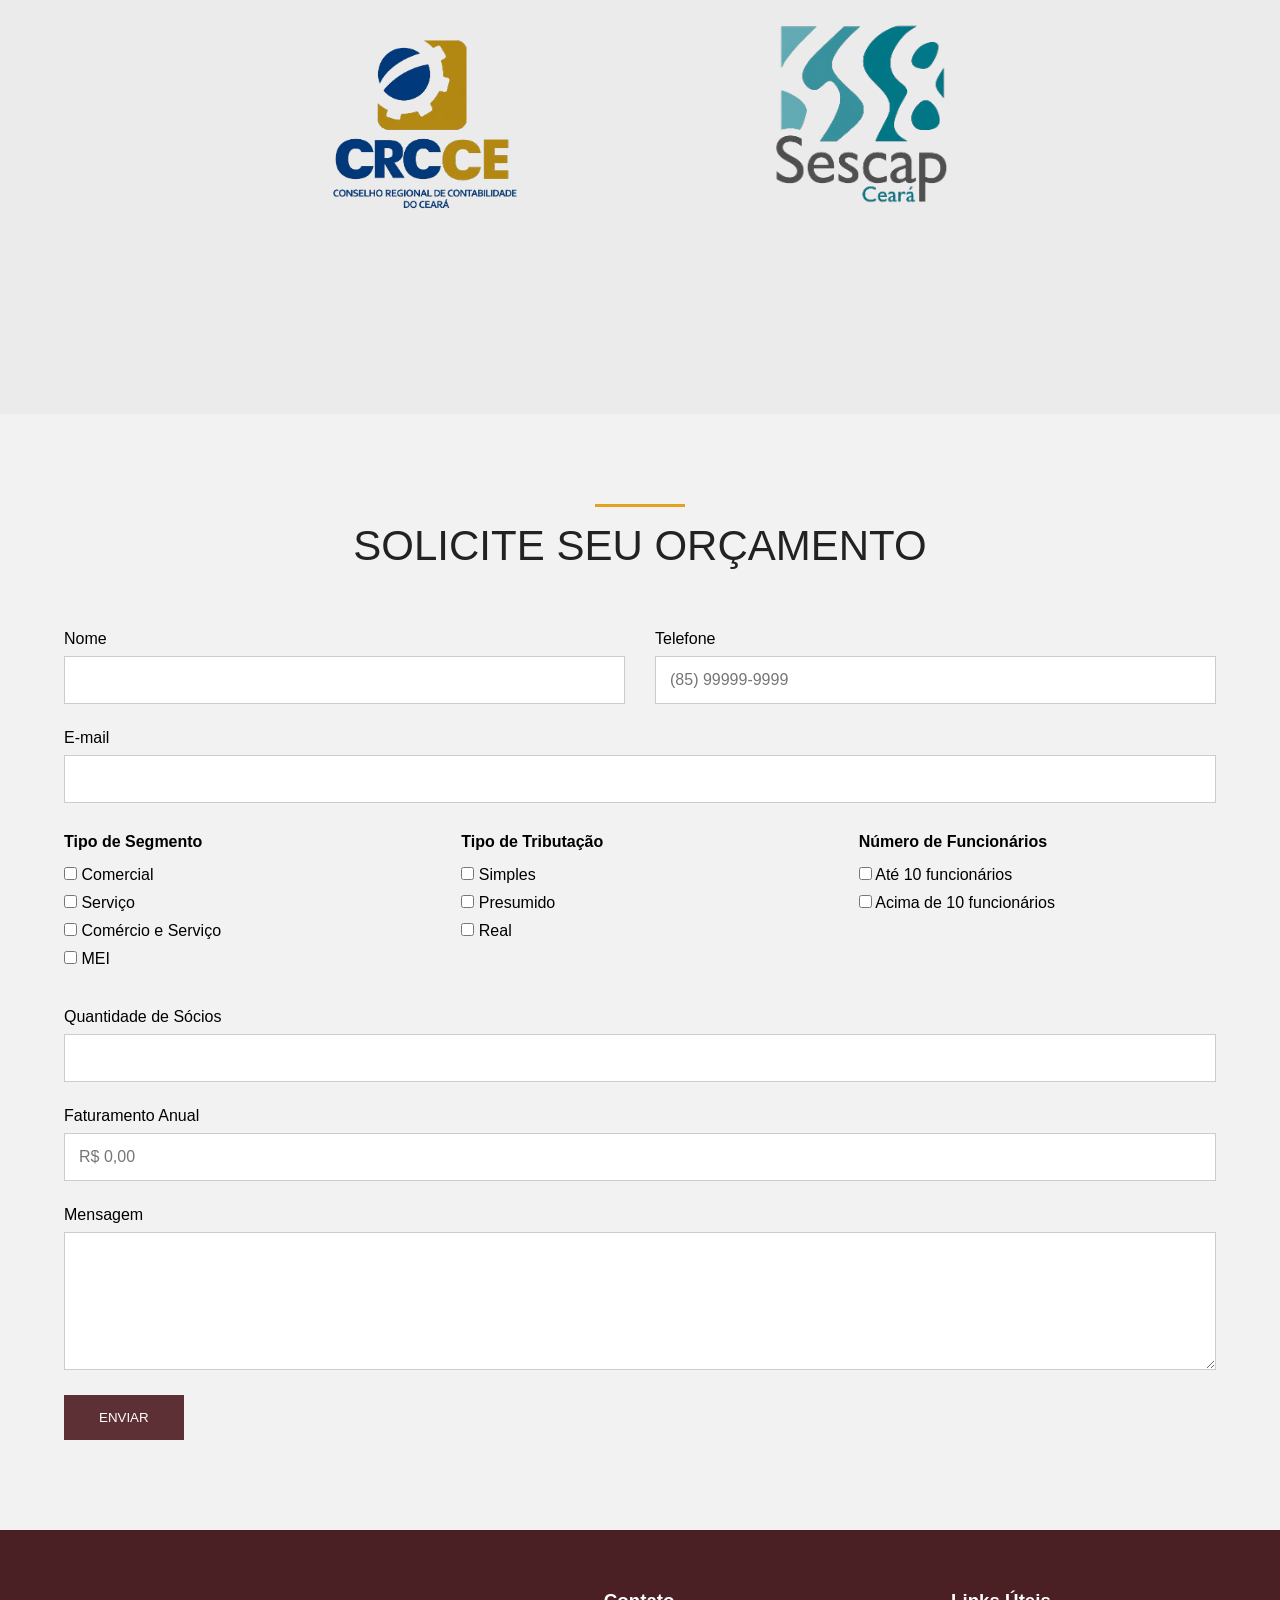
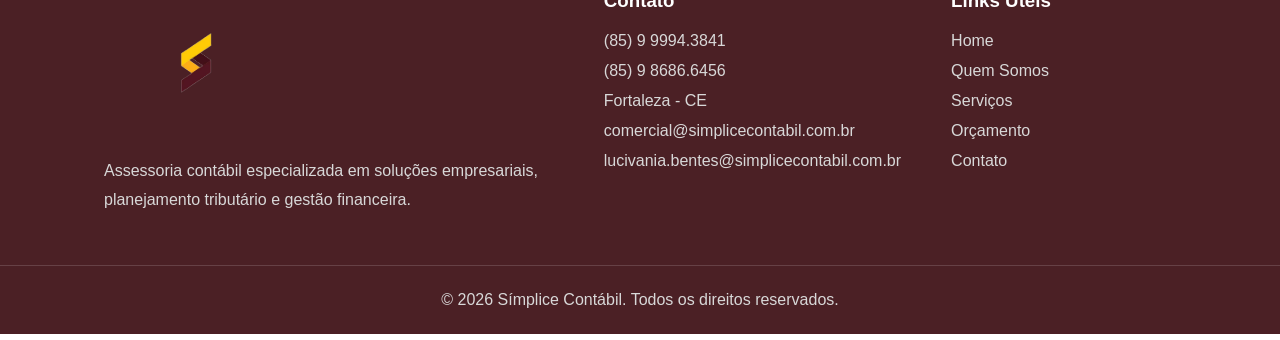
==== commit 8492bba5: "clientes" ====
--- a/index.html
+++ b/index.html
@@ -199,7 +199,7 @@
                     </div>
 
                                 <div class="btn-area">
-                <a href="clientes.html" class="btn-clientes">
+                <a href="Clientes.html" class="btn-clientes">
                     VER TODOS OS CLIENTES
                 </a>
             </div>
--- a/css/style.css
+++ b/css/style.css
@@ -261,7 +261,7 @@
 /* Slide dos "nossos clientes" */
 
 .clientes{
-    background:var(--gray);
+    background:transparent;
     padding: 70px 0;
 }
 
@@ -269,8 +269,12 @@
     overflow: hidden;
     position: relative;
     width: 100%;
-    padding: 100px;
-
+    padding: 40px 20px;
+}
+@media (max-width: 768px){
+    .clientes-slider{
+        padding:20px 10px;
+    }
 }
 
 .clientes-track {
@@ -759,4 +763,27 @@
     .footer{
         text-align: center;
     }
+
+    @media (max-width: 480px){
+
+    section{
+        overflow-x:hidden;
+    }
+
+    .servicos,
+    .areasAtuacao,
+    .orcamento{
+        padding:60px 4%;
+    }
+
+    .servico h4,
+    .area h4{
+        font-size:16px;
+    }
+
+    .clientes-track{
+        gap:10px;
+    }
+}
+
 }
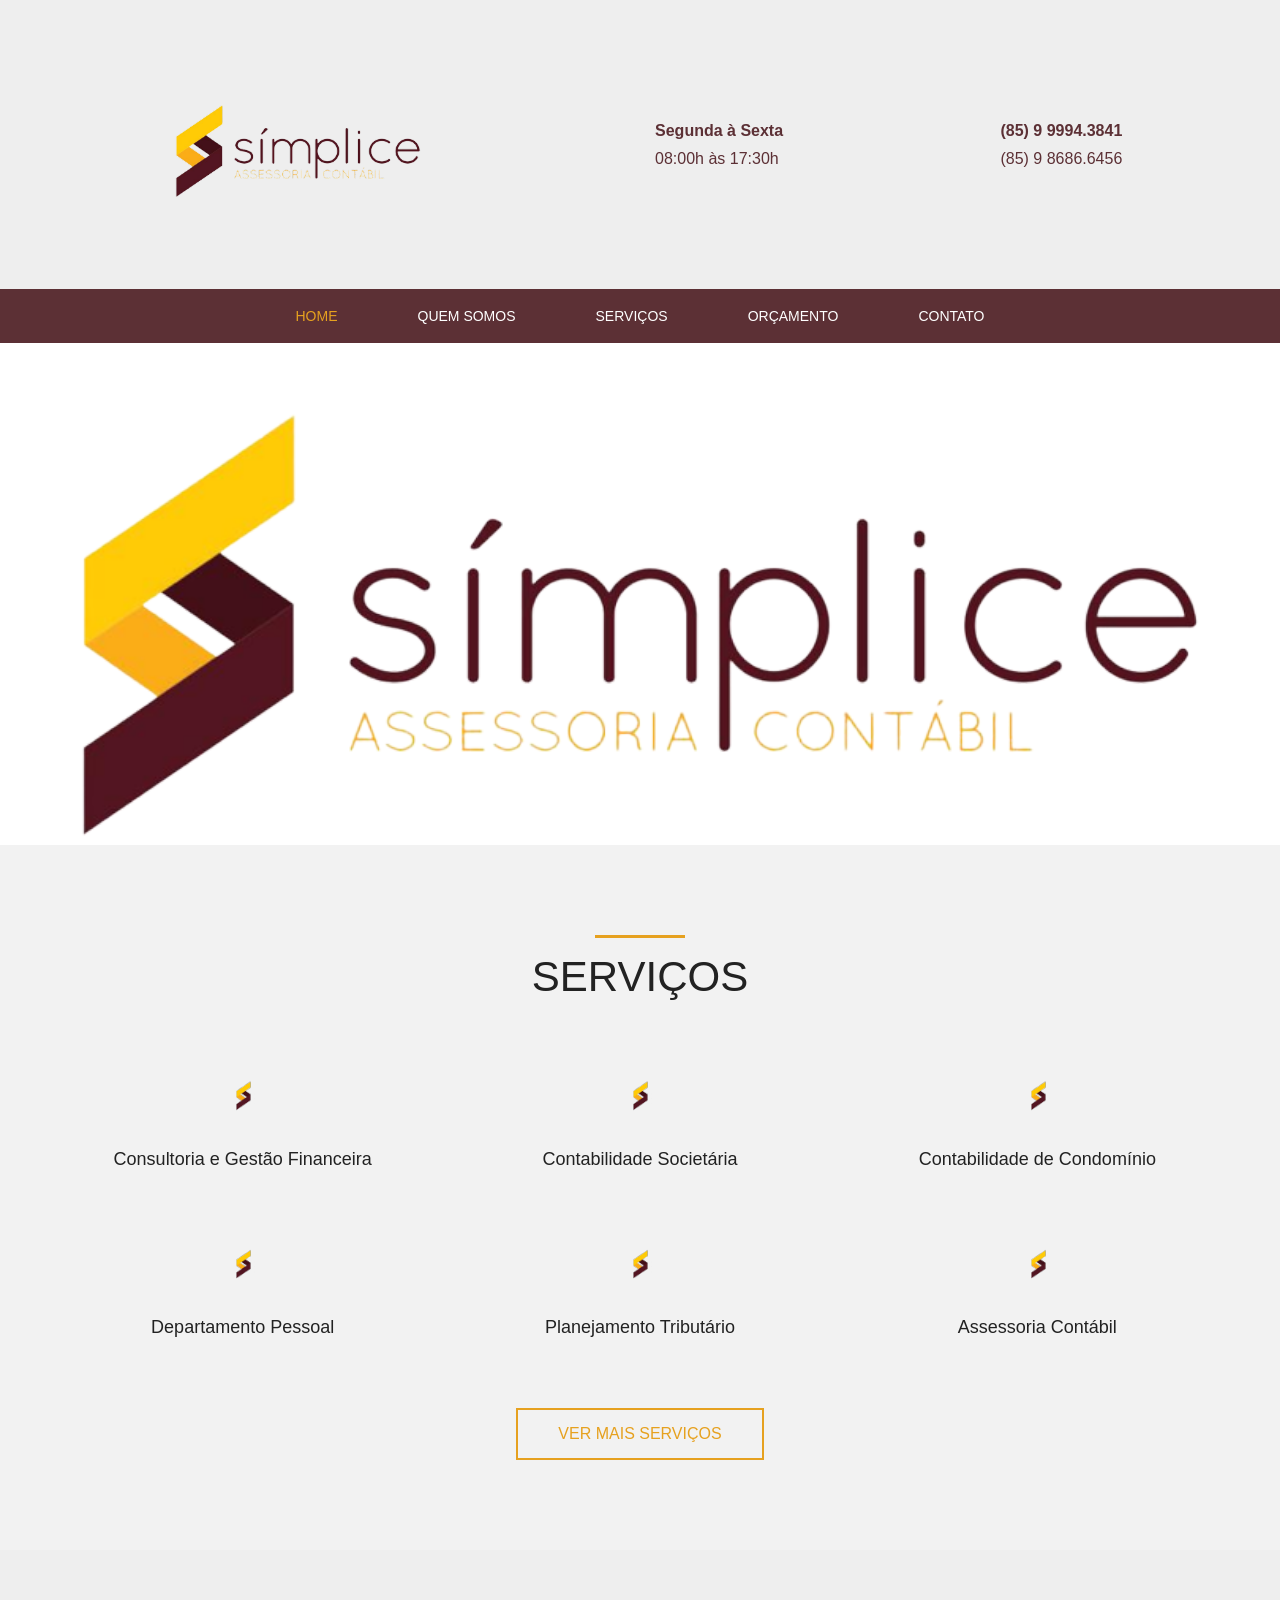
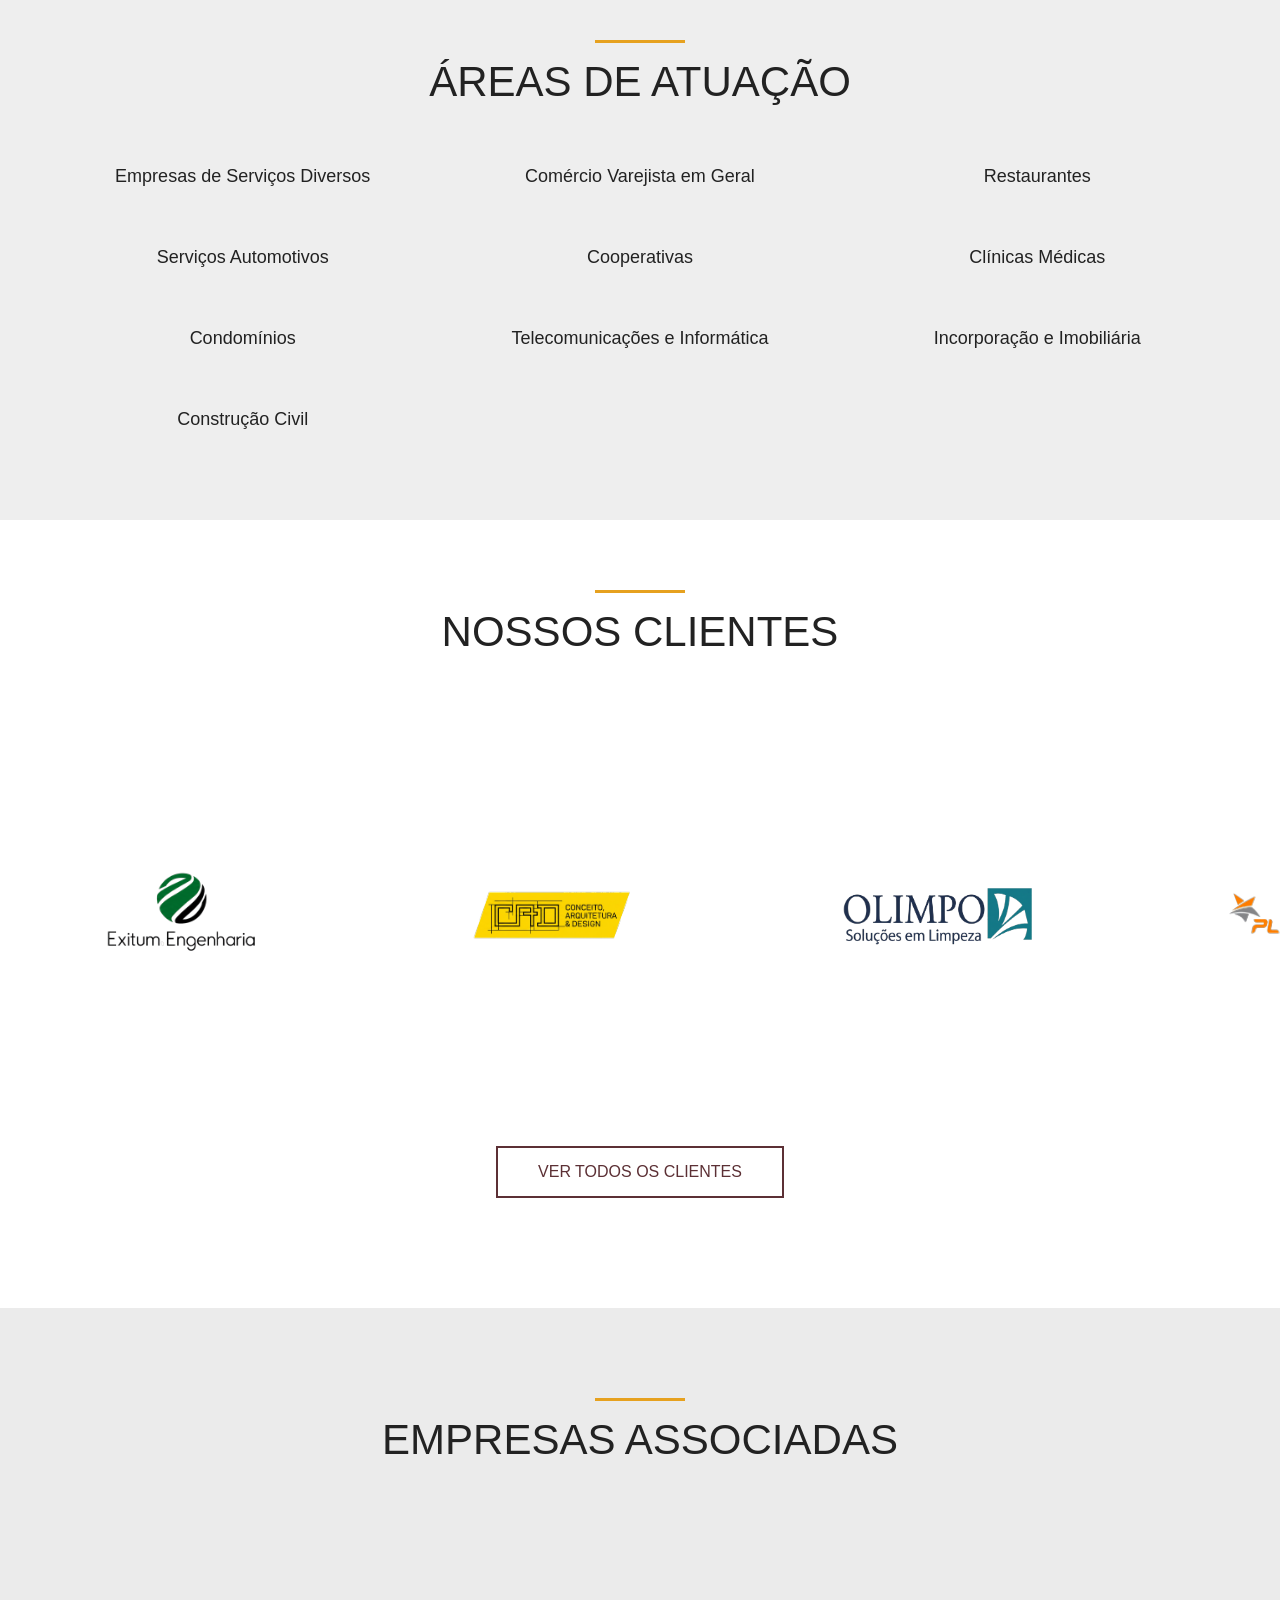
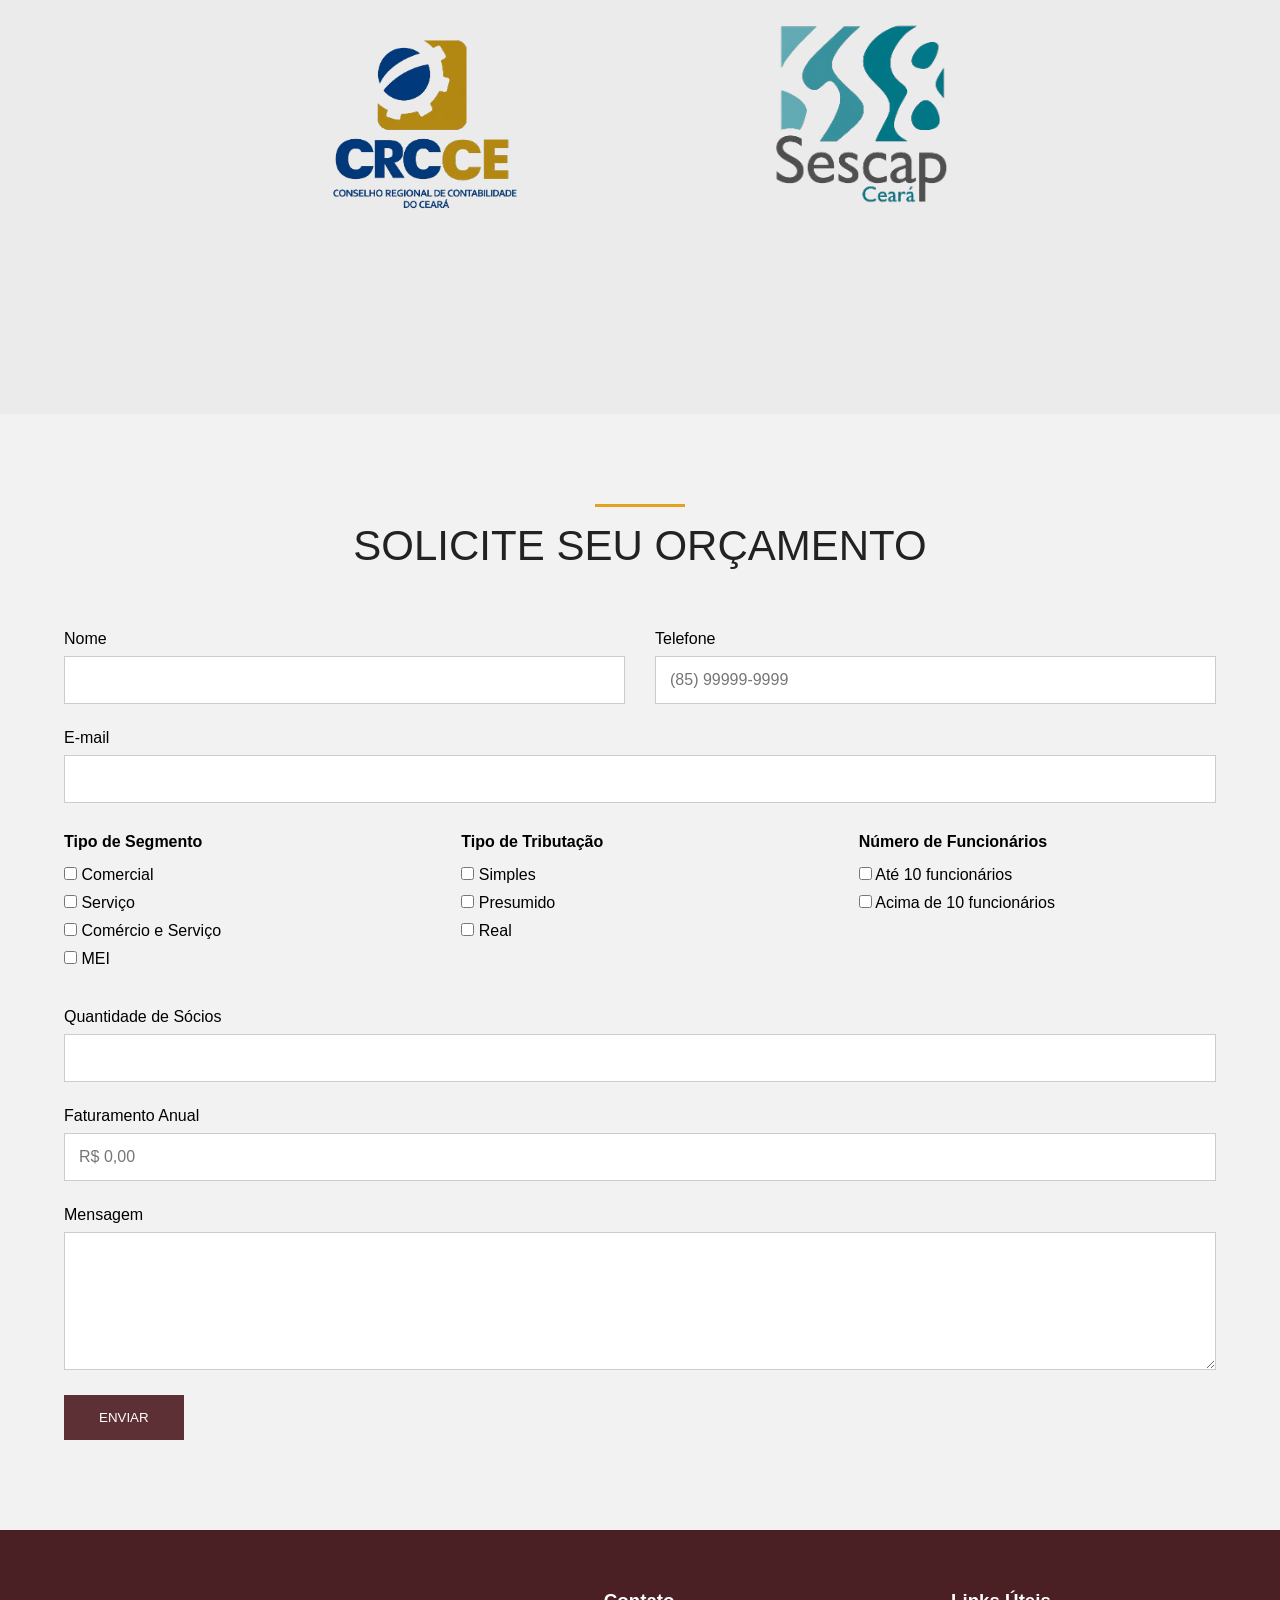
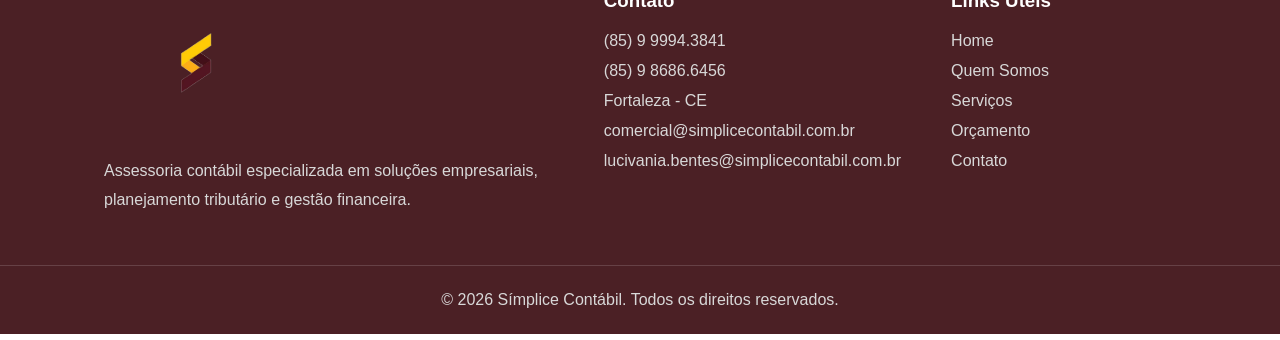
==== commit 3aee02ab: "banner" ====
--- a/index.html
+++ b/index.html
@@ -56,15 +56,15 @@
             <div class="slides">
 
                 <div class="slide">
-                    <img src="./assets/img/banner01.svg" alt="Banner Principal">
+                    <img src="./assets/img/logo01.svg" alt="Banner Principal">
                 </div>
 
                 <div class="slide">
-                    <img src="./assets/img/banner02.svg" alt="Banner Secundário">
+                    <img src="./assets/img/logo01.svg" alt="Banner Secundário">
                 </div>
 
                 <div class="slide">
-                    <img src="./assets/img/banner03.svg" alt="Banner Terciário">
+                    <img src="./assets/img/logo01.svg" alt="Banner Terciário">
                 </div>
 
             </div>
--- a/css/style.css
+++ b/css/style.css
@@ -529,7 +529,7 @@
 }
 
 .clientes-page{
-    background:#f2f2f2;
+    background:transparent;
     padding:50px 8%;
     min-height:100vh;
 }
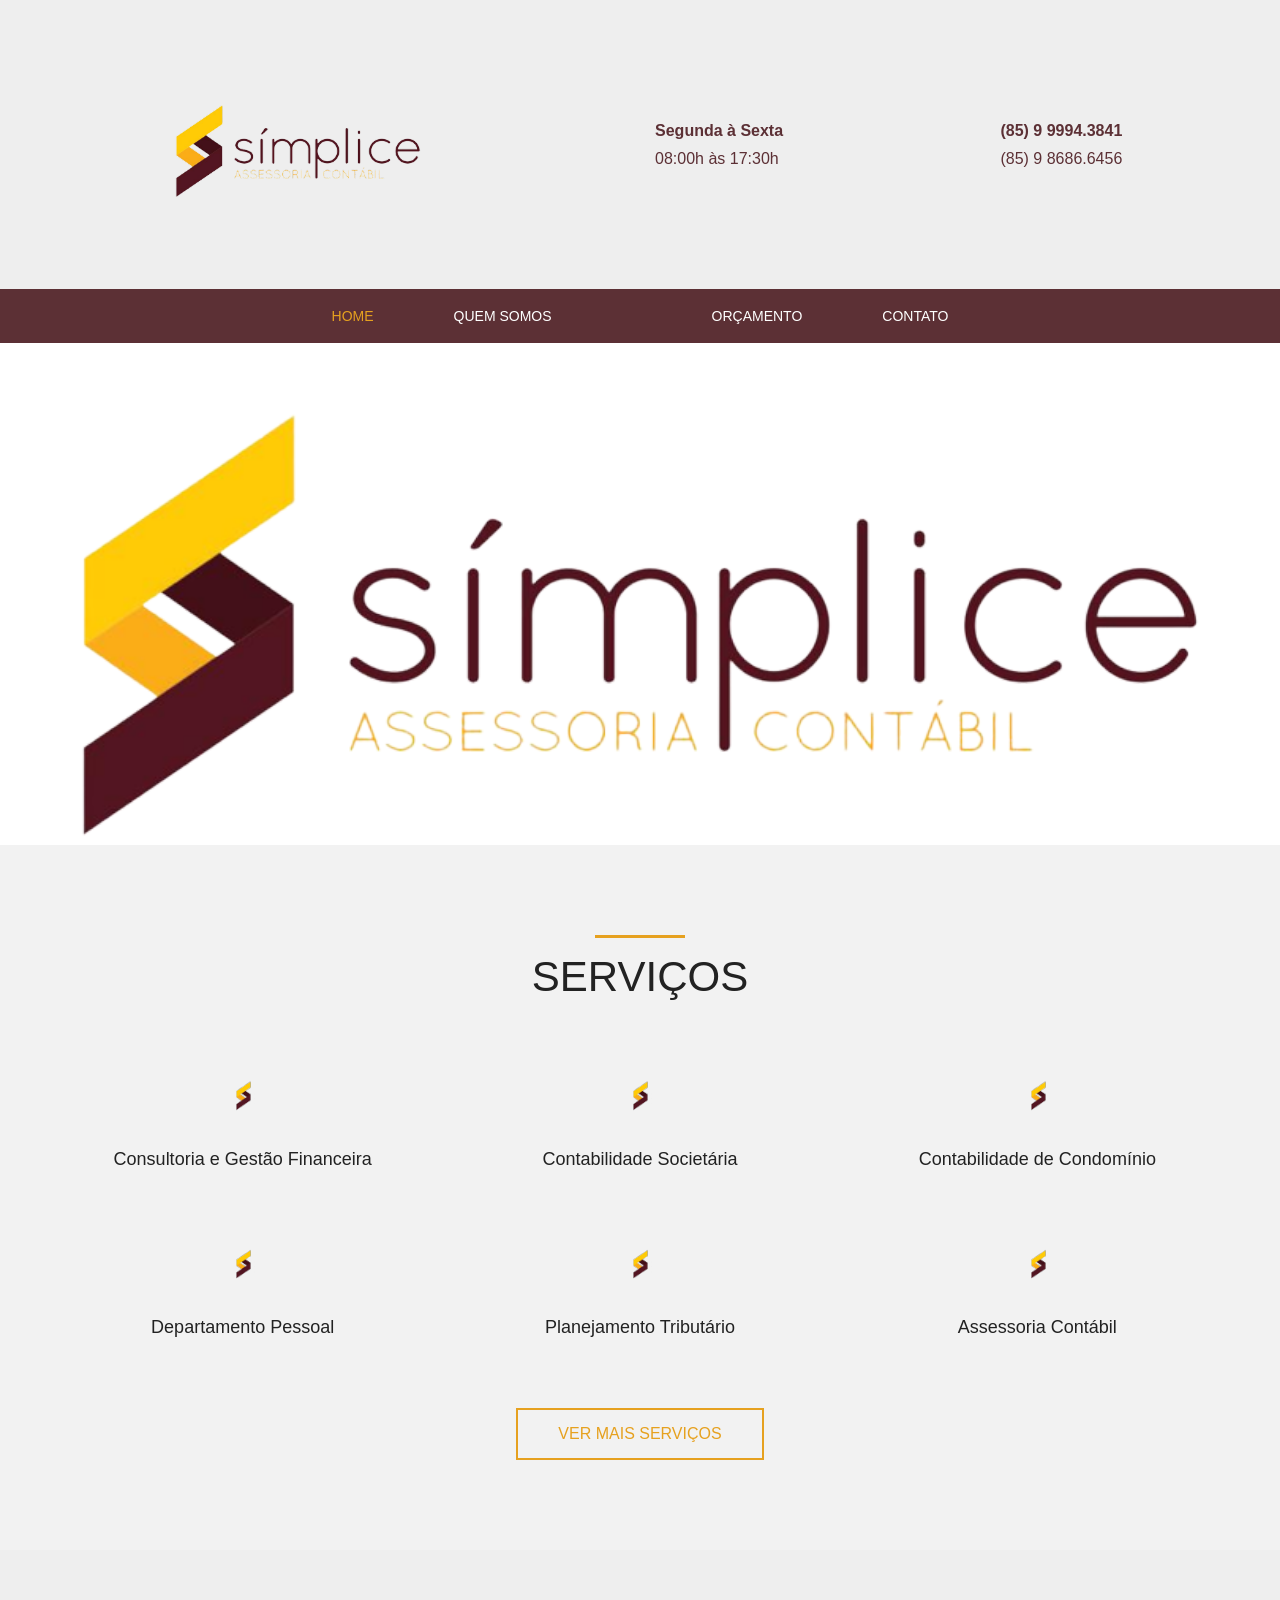
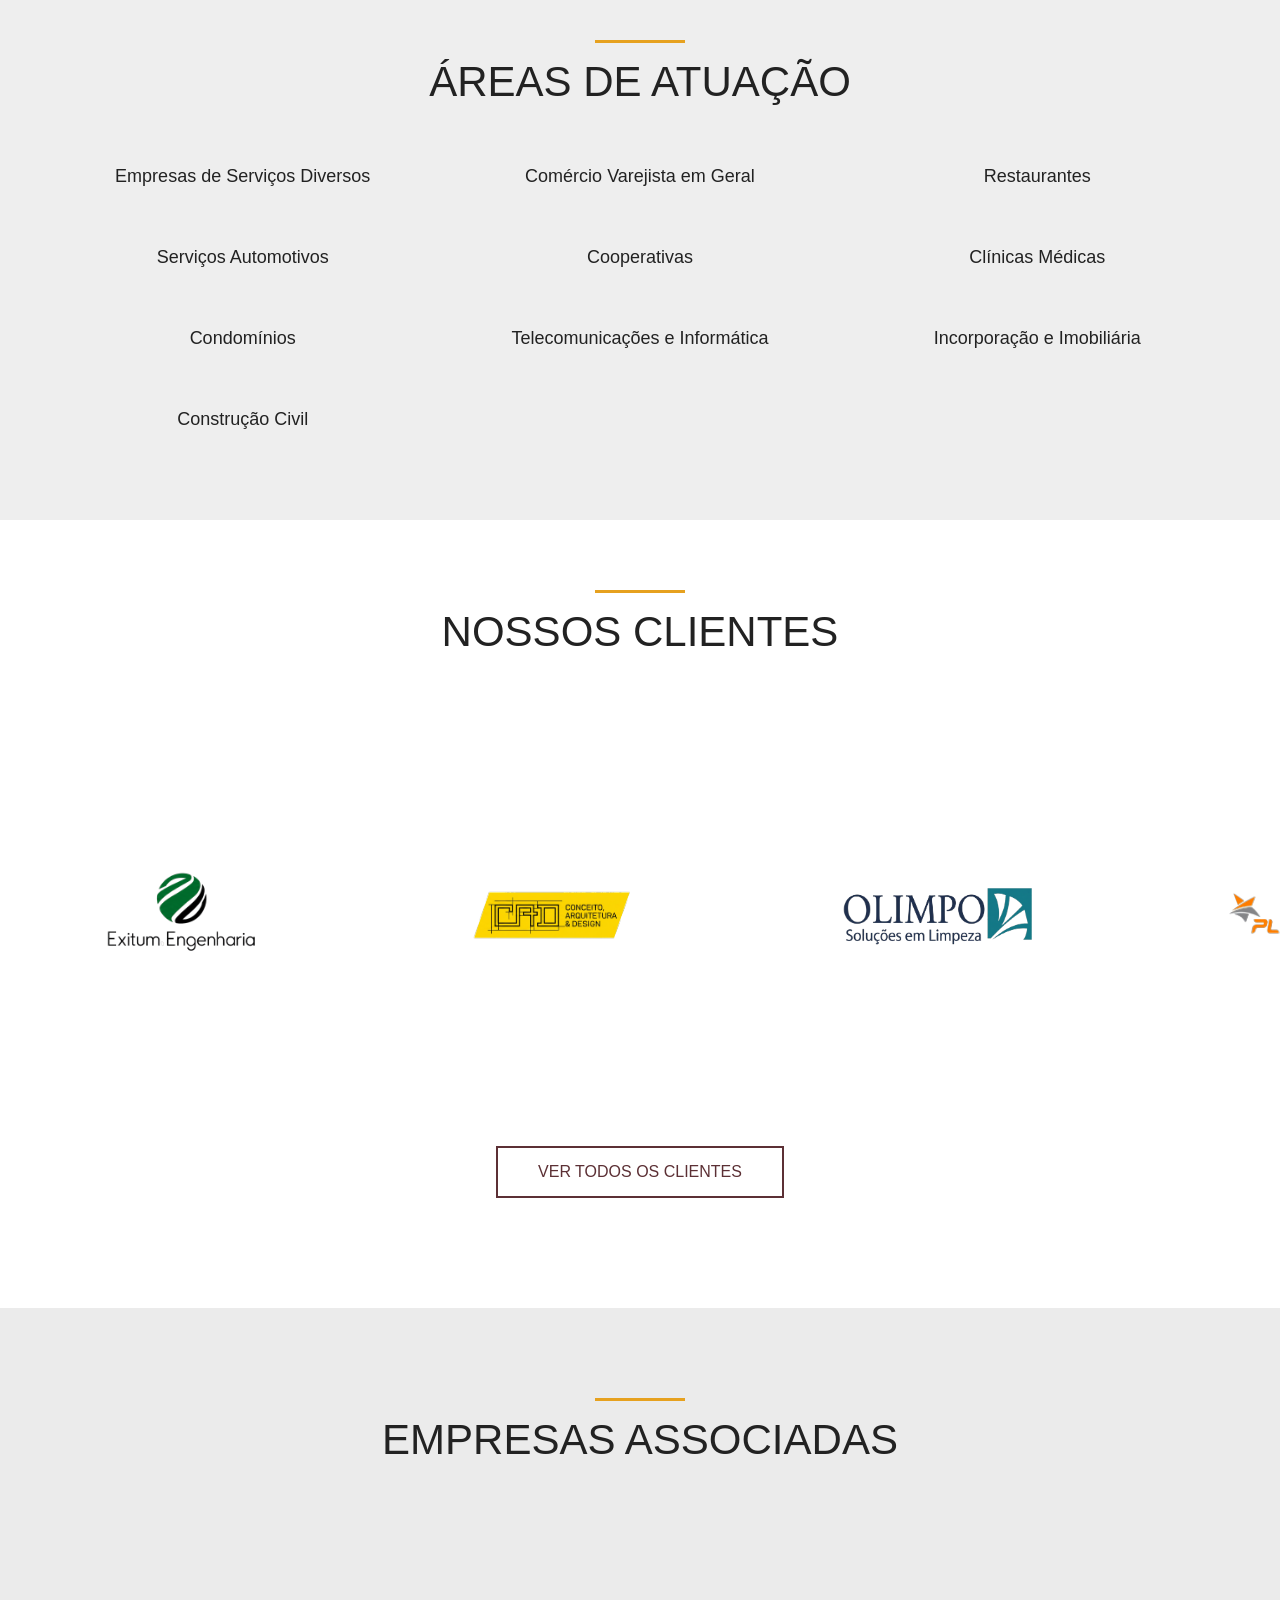
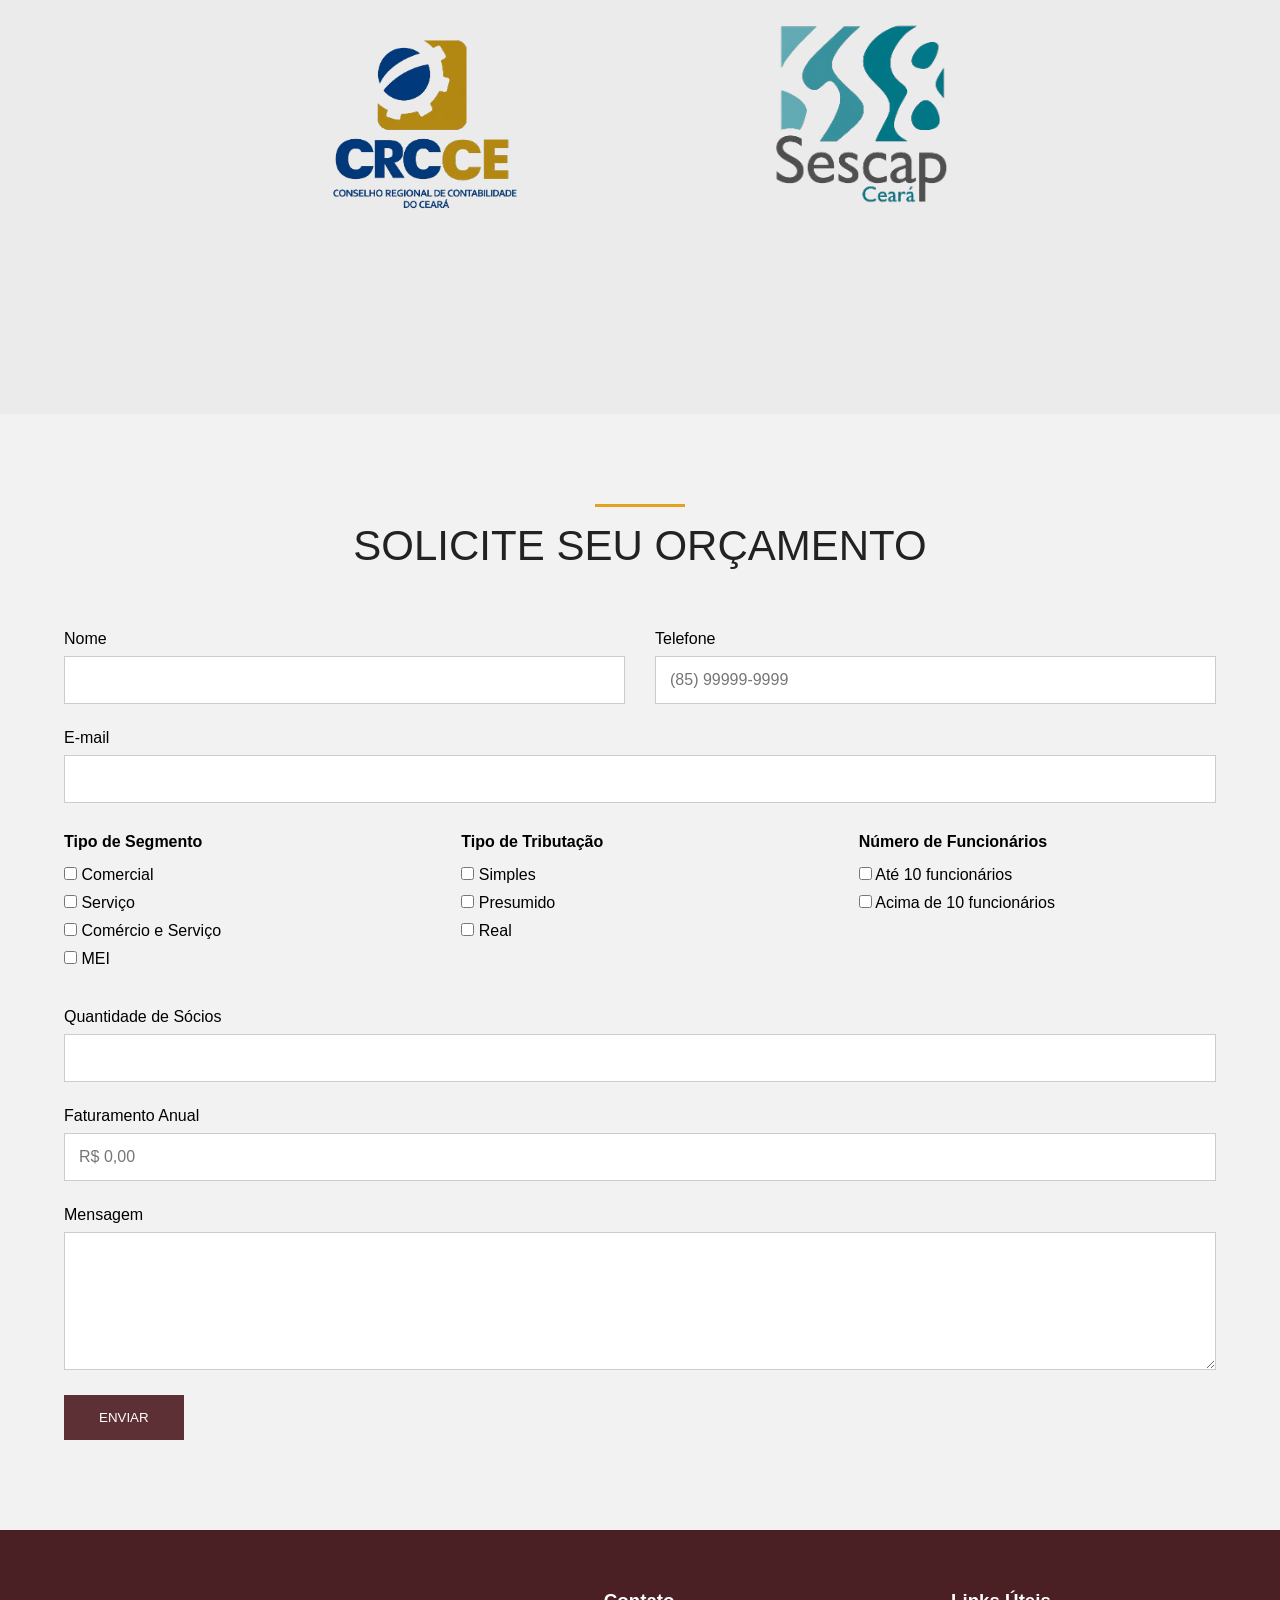
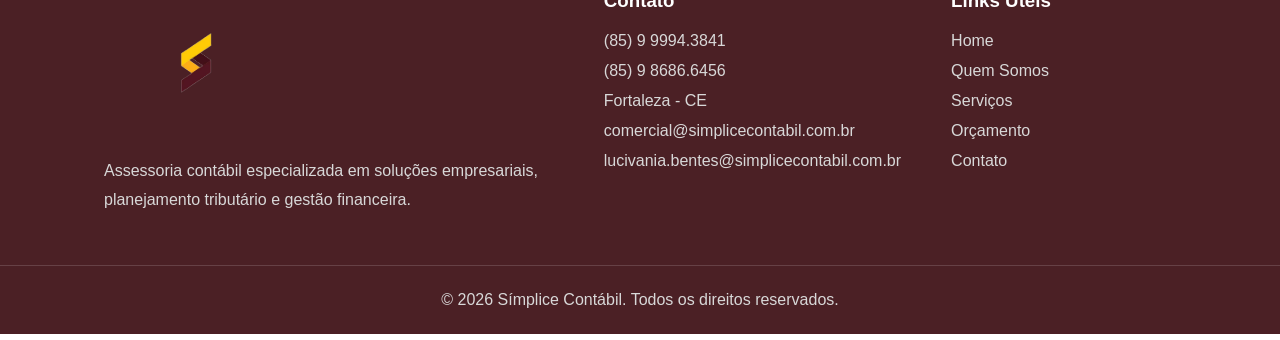
==== commit 61980ebf: "retirada dos serv" ====
--- a/index.html
+++ b/index.html
@@ -42,7 +42,7 @@
         <ul class="nav-menu">
             <li><a href="#home" class="active">Home</a></li>
             <li><a href="quemSomos.html">Quem Somos</a></li>
-            <li><a href="servicos.html">Serviços</a></li>
+            <li><a href=""></a></li>
             <li><a href="orcamento.html">Orçamento</a></li>
             <li><a href="#footer-info">Contato</a></li>
         </ul>
--- a/css/style.css
+++ b/css/style.css
@@ -95,7 +95,7 @@
     display:flex;
     width:300%;
     height:100%;
-    animation:slide 15s infinite;
+    animation:slide 7s infinite;
 }
 
 .slide{
@@ -720,15 +720,20 @@
     }
 
     .nav-menu{
-        flex-direction: column;
-        gap: 0;
+        display: flex;
+        flex-direction: row;
+        justify-content: center;
+        align-items: center;
+        gap: 10px;
+        flex-wrap: wrap;
     }
 
     .nav-menu li{
-        width: 100%;
+        width: auto;
+        border-bottom: none;
         text-align: center;
-        border-bottom: 1px solid rgba(255,255,255,.1);
-    }
+    }
+
 
     .slider{
         height: 180px;
@@ -785,5 +790,20 @@
         gap:10px;
     }
 }
+@media (max-width: 768px) {
+    .nav-menu a {
+        font-size: 14px;
+        padding: 6px;
+    }
+}
+@media (max-width: 768px) {
+    .nav-menu {
+        display: flex;
+        flex-direction: row;
+        gap: 10px;
+        overflow-x: auto;
+        white-space: nowrap;
+    }
+}
 
 }
